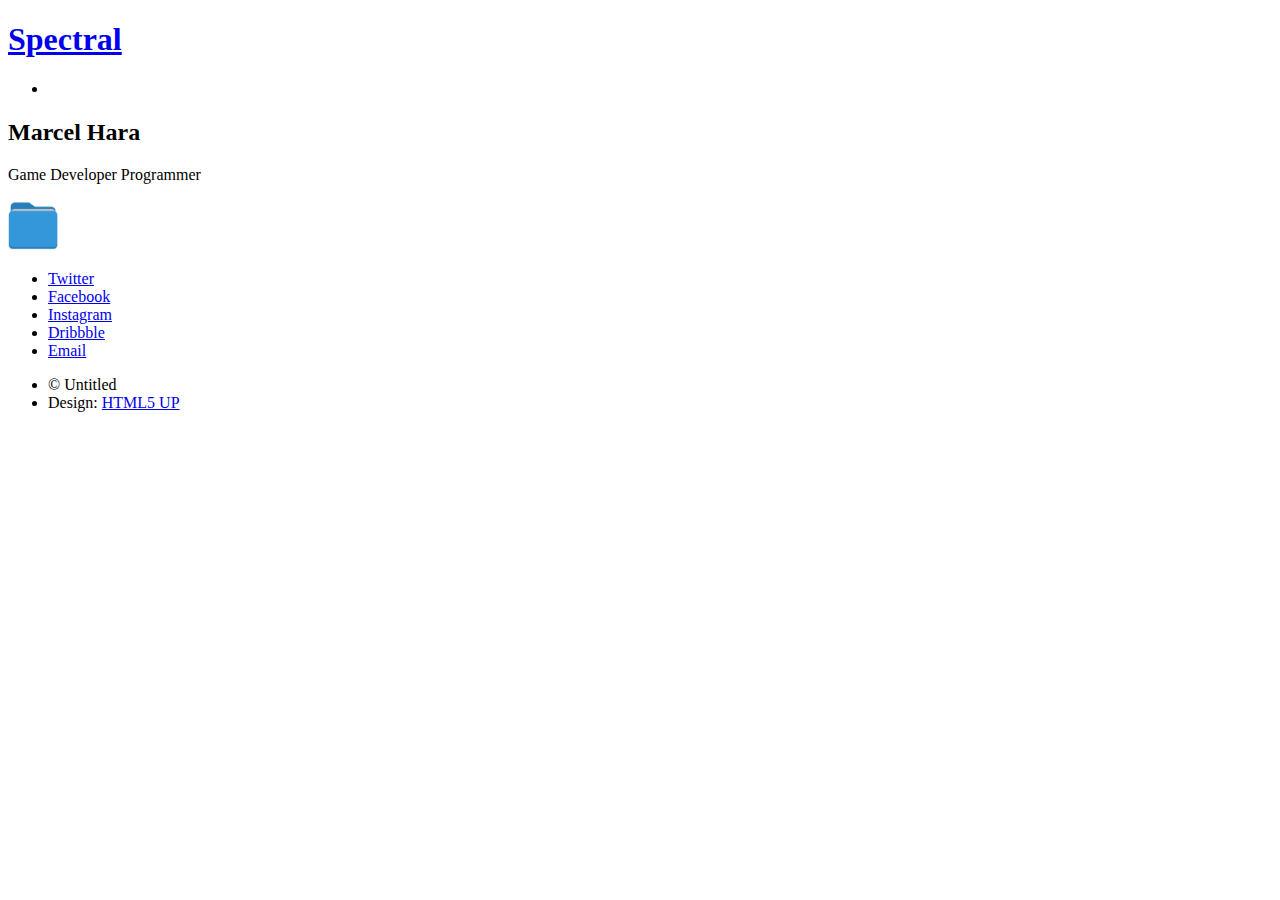
==== index.html @ 0c446bce "Add files via upload" ====
<!DOCTYPE HTML>
<html>
	<head>
		<title>Marcel Hara Portfolio</title>
		<meta charset="utf-8" />
		<meta name="viewport" content="width=device-width, initial-scale=1, user-scalable=no" />
		<link rel="stylesheet" href="assets/css/main.css" />
		<noscript><link rel="stylesheet" href="assets/css/noscript.css" /></noscript>
	</head>
	<body class="landing is-preload">

		<!-- Page Wrapper -->
			<div id="page-wrapper">

				<!-- Header -->
					<header id="header" class="alt">
						<h1><a href="index.html">Spectral</a></h1>
						<nav id="nav">
							<ul>
								<li class="special">
										<ul>
										</ul>
									</div>
								</li>
							</ul>
						</nav>
					</header>

				<!-- Banner -->
					<section id="banner">
						<div class="inner">
							<h2>Marcel Hara</h2>
							<p>Game Developer Programmer<br /></p>
							<ul class="actions special">
							</ul>
							<a href="projects.html" target="_blank">
								<img src="folderpic.png" alt="Clickable Image" width="50" height="50">
							</a>
						</div>
					</section>

				<!-- Footer -->
					<footer id="footer">
						<ul class="icons">
							<li><a href="#" class="icon brands fa-twitter"><span class="label">Twitter</span></a></li>
							<li><a href="#" class="icon brands fa-facebook-f"><span class="label">Facebook</span></a></li>
							<li><a href="#" class="icon brands fa-instagram"><span class="label">Instagram</span></a></li>
							<li><a href="#" class="icon brands fa-dribbble"><span class="label">Dribbble</span></a></li>
							<li><a href="#" class="icon solid fa-envelope"><span class="label">Email</span></a></li>
						</ul>
						<ul class="copyright">
							<li>&copy; Untitled</li><li>Design: <a href="http://html5up.net">HTML5 UP</a></li>
						</ul>
					</footer>

			</div>

		<!-- Scripts -->
			<script src="assets/js/jquery.min.js"></script>
			<script src="assets/js/jquery.scrollex.min.js"></script>
			<script src="assets/js/jquery.scrolly.min.js"></script>
			<script src="assets/js/browser.min.js"></script>
			<script src="assets/js/breakpoints.min.js"></script>
			<script src="assets/js/util.js"></script>
			<script src="assets/js/main.js"></script>

	</body>
</html>
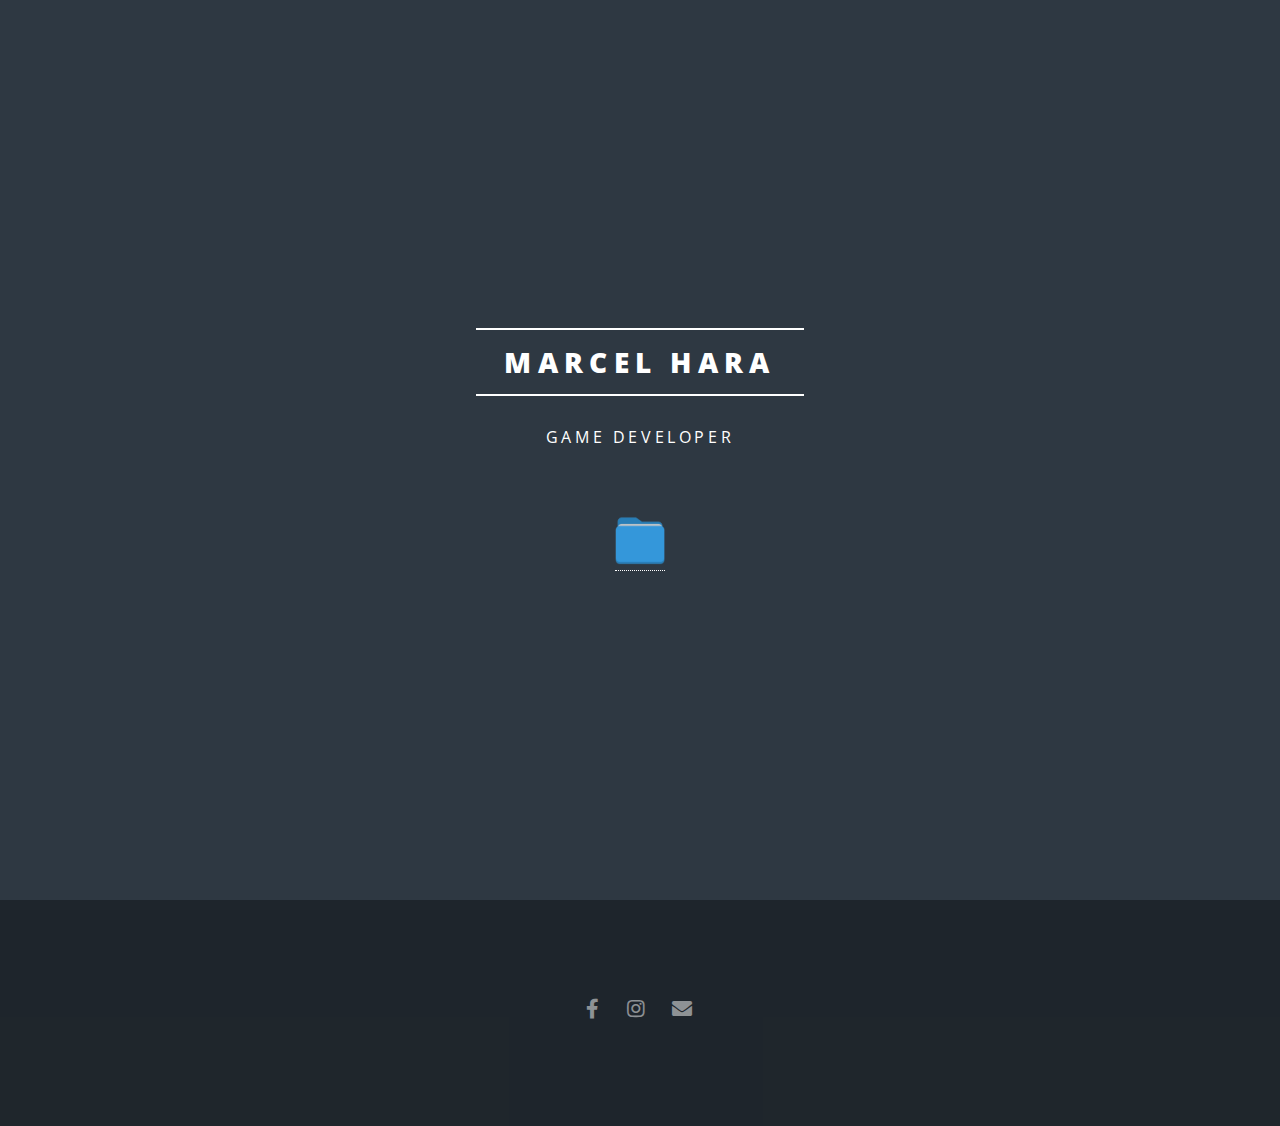
==== commit b5903336: "Updated index.html and projects.html" ====
--- a/index.html
+++ b/index.html
@@ -14,7 +14,7 @@
 
 				<!-- Header -->
 					<header id="header" class="alt">
-						<h1><a href="index.html">Spectral</a></h1>
+						<h1><a href="index.html">Marcel Hara Portfolio</a></h1>
 						<nav id="nav">
 							<ul>
 								<li class="special">
@@ -30,10 +30,10 @@
 					<section id="banner">
 						<div class="inner">
 							<h2>Marcel Hara</h2>
-							<p>Game Developer Programmer<br /></p>
+							<p>Game Developer<br /></p>
 							<ul class="actions special">
 							</ul>
-							<a href="projects.html" target="_blank">
+							<a href="projects.html">
 								<img src="folderpic.png" alt="Clickable Image" width="50" height="50">
 							</a>
 						</div>
@@ -42,14 +42,9 @@
 				<!-- Footer -->
 					<footer id="footer">
 						<ul class="icons">
-							<li><a href="#" class="icon brands fa-twitter"><span class="label">Twitter</span></a></li>
 							<li><a href="#" class="icon brands fa-facebook-f"><span class="label">Facebook</span></a></li>
 							<li><a href="#" class="icon brands fa-instagram"><span class="label">Instagram</span></a></li>
-							<li><a href="#" class="icon brands fa-dribbble"><span class="label">Dribbble</span></a></li>
 							<li><a href="#" class="icon solid fa-envelope"><span class="label">Email</span></a></li>
-						</ul>
-						<ul class="copyright">
-							<li>&copy; Untitled</li><li>Design: <a href="http://html5up.net">HTML5 UP</a></li>
 						</ul>
 					</footer>
 
--- a/assets/css/main.css
+++ b/assets/css/main.css
@@ -0,0 +1,3987 @@
+@import url(fontawesome-all.min.css);
+@import url("https://fonts.googleapis.com/css?family=Open+Sans:400,400italic,600,600italic,800,800italic");
+
+/*
+	Spectral by HTML5 UP
+	html5up.net | @ajlkn
+	Free for personal and commercial use under the CCA 3.0 license (html5up.net/license)
+*/
+
+html, body, div, span, applet, object,
+iframe, h1, h2, h3, h4, h5, h6, p, blockquote,
+pre, a, abbr, acronym, address, big, cite,
+code, del, dfn, em, img, ins, kbd, q, s, samp,
+small, strike, strong, sub, sup, tt, var, b,
+u, i, center, dl, dt, dd, ol, ul, li, fieldset,
+form, label, legend, table, caption, tbody,
+tfoot, thead, tr, th, td, article, aside,
+canvas, details, embed, figure, figcaption,
+footer, header, hgroup, menu, nav, output, ruby,
+section, summary, time, mark, audio, video {
+	margin: 0;
+	padding: 0;
+	border: 0;
+	font-size: 100%;
+	font: inherit;
+	vertical-align: baseline;}
+
+article, aside, details, figcaption, figure,
+footer, header, hgroup, menu, nav, section {
+	display: block;}
+
+body {
+	line-height: 1;
+}
+
+ol, ul {
+	list-style: none;
+}
+
+blockquote, q {
+	quotes: none;
+}
+
+	blockquote:before, blockquote:after, q:before, q:after {
+		content: '';
+		content: none;
+	}
+
+table {
+	border-collapse: collapse;
+	border-spacing: 0;
+}
+
+body {
+	-webkit-text-size-adjust: none;
+}
+
+mark {
+	background-color: transparent;
+	color: inherit;
+}
+
+input::-moz-focus-inner {
+	border: 0;
+	padding: 0;
+}
+
+input, select, textarea {
+	-moz-appearance: none;
+	-webkit-appearance: none;
+	-ms-appearance: none;
+	appearance: none;
+}
+
+/* Basic */
+
+	@-ms-viewport {
+		width: device-width;
+	}
+
+	html {
+		box-sizing: border-box;
+	}
+
+	*, *:before, *:after {	
+		box-sizing: inherit;
+	}
+
+	body {
+		background: #2e3842;
+	}
+
+		body.is-preload *, body.is-preload *:before, body.is-preload *:after {
+			-moz-animation: none !important;
+			-webkit-animation: none !important;
+			-ms-animation: none !important;
+			animation: none !important;
+			-moz-transition: none !important;
+			-webkit-transition: none !important;
+			-ms-transition: none !important;
+			transition: none !important;
+		}
+
+	body, input, select, textarea {
+		color: #fff;
+		font-family: "Open Sans", Helvetica, sans-serif;
+		font-size: 15pt;
+		font-weight: 400;
+		letter-spacing: 0.075em;
+		line-height: 1.65em;
+	}
+
+		@media screen and (max-width: 1680px) {
+
+			body, input, select, textarea {
+				font-size: 13pt;
+			}
+
+		}
+
+		@media screen and (max-width: 1280px) {
+
+			body, input, select, textarea {
+				font-size: 12pt;
+			}
+
+		}
+
+		@media screen and (max-width: 736px) {
+
+			body, input, select, textarea {
+				font-size: 11pt;
+				letter-spacing: 0.0375em;
+			}
+
+		}
+
+	a {
+		-moz-transition: color 0.2s ease, border-bottom-color 0.2s ease;
+		-webkit-transition: color 0.2s ease, border-bottom-color 0.2s ease;
+		-ms-transition: color 0.2s ease, border-bottom-color 0.2s ease;
+		transition: color 0.2s ease, border-bottom-color 0.2s ease;
+		border-bottom: dotted 1px;
+		color: inherit;
+		text-decoration: none;
+	}
+
+		a:hover {
+			border-bottom-color: transparent;
+		}
+
+	strong, b {
+		color: #fff;
+		font-weight: 600;
+	}
+
+	em, i {
+		font-style: italic;
+	}
+
+	p {
+		margin: 0 0 2em 0;
+	}
+
+	h1, h2, h3, h4, h5, h6 {
+		color: #fff;
+		font-weight: 800;
+		letter-spacing: 0.225em;
+		line-height: 1em;
+		margin: 0 0 1em 0;
+		text-transform: uppercase;
+	}
+
+		h1 a, h2 a, h3 a, h4 a, h5 a, h6 a {
+			color: inherit;
+			text-decoration: none;
+		}
+
+	h2 {
+		font-size: 1.35em;
+		line-height: 1.75em;
+	}
+
+		@media screen and (max-width: 736px) {
+
+			h2 {
+				font-size: 1.1em;
+				line-height: 1.65em;
+			}
+
+		}
+
+	h3 {
+		font-size: 1.15em;
+		line-height: 1.75em;
+	}
+
+		@media screen and (max-width: 736px) {
+
+			h3 {
+				font-size: 1em;
+				line-height: 1.65em;
+			}
+
+		}
+
+	h4 {
+		font-size: 1em;
+		line-height: 1.5em;
+	}
+
+	h5 {
+		font-size: 0.8em;
+		line-height: 1.5em;
+	}
+
+	h6 {
+		font-size: 0.7em;
+		line-height: 1.5em;
+	}
+
+	sub {
+		font-size: 0.8em;
+		position: relative;
+		top: 0.5em;
+	}
+
+	sup {
+		font-size: 0.8em;
+		position: relative;
+		top: -0.5em;
+	}
+
+	hr {
+		border: 0;
+		border-bottom: solid 2px #fff;
+		margin: 3em 0;
+	}
+
+		hr.major {
+			margin: 4.5em 0;
+		}
+
+	blockquote {
+		border-left: solid 4px #fff;
+		font-style: italic;
+		margin: 0 0 2em 0;
+		padding: 0.5em 0 0.5em 2em;
+	}
+
+	code {
+		background: rgba(144, 144, 144, 0.25);
+		border-radius: 3px;
+		font-family: "Courier New", monospace;
+		font-size: 0.9em;
+		letter-spacing: 0;
+		margin: 0 0.25em;
+		padding: 0.25em 0.65em;
+	}
+
+	pre {
+		-webkit-overflow-scrolling: touch;
+		font-family: "Courier New", monospace;
+		font-size: 0.9em;
+		margin: 0 0 2em 0;
+	}
+
+		pre code {
+			display: block;
+			line-height: 1.75em;
+			padding: 1em 1.5em;
+			overflow-x: auto;
+		}
+
+	.align-left {
+		text-align: left;
+	}
+
+	.align-center {
+		text-align: center;
+	}
+
+	.align-right {
+		text-align: right;
+	}
+
+/* Row */
+
+	.row {
+		display: flex;
+		flex-wrap: wrap;
+		box-sizing: border-box;
+		align-items: stretch;
+	}
+
+		.row > * {
+			box-sizing: border-box;
+		}
+
+		.row.gtr-uniform > * > :last-child {
+			margin-bottom: 0;
+		}
+
+		.row.aln-left {
+			justify-content: flex-start;
+		}
+
+		.row.aln-center {
+			justify-content: center;
+		}
+
+		.row.aln-right {
+			justify-content: flex-end;
+		}
+
+		.row.aln-top {
+			align-items: flex-start;
+		}
+
+		.row.aln-middle {
+			align-items: center;
+		}
+
+		.row.aln-bottom {
+			align-items: flex-end;
+		}
+
+		.row > .imp {
+			order: -1;
+		}
+
+		.row > .col-1 {
+			width: 8.33333%;
+		}
+
+		.row > .off-1 {
+			margin-left: 8.33333%;
+		}
+
+		.row > .col-2 {
+			width: 16.66667%;
+		}
+
+		.row > .off-2 {
+			margin-left: 16.66667%;
+		}
+
+		.row > .col-3 {
+			width: 25%;
+		}
+
+		.row > .off-3 {
+			margin-left: 25%;
+		}
+
+		.row > .col-4 {
+			width: 33.33333%;
+		}
+
+		.row > .off-4 {
+			margin-left: 33.33333%;
+		}
+
+		.row > .col-5 {
+			width: 41.66667%;
+		}
+
+		.row > .off-5 {
+			margin-left: 41.66667%;
+		}
+
+		.row > .col-6 {
+			width: 50%;
+		}
+
+		.row > .off-6 {
+			margin-left: 50%;
+		}
+
+		.row > .col-7 {
+			width: 58.33333%;
+		}
+
+		.row > .off-7 {
+			margin-left: 58.33333%;
+		}
+
+		.row > .col-8 {
+			width: 66.66667%;
+		}
+
+		.row > .off-8 {
+			margin-left: 66.66667%;
+		}
+
+		.row > .col-9 {
+			width: 75%;
+		}
+
+		.row > .off-9 {
+			margin-left: 75%;
+		}
+
+		.row > .col-10 {
+			width: 83.33333%;
+		}
+
+		.row > .off-10 {
+			margin-left: 83.33333%;
+		}
+
+		.row > .col-11 {
+			width: 91.66667%;
+		}
+
+		.row > .off-11 {
+			margin-left: 91.66667%;
+		}
+
+		.row > .col-12 {
+			width: 100%;
+		}
+
+		.row > .off-12 {
+			margin-left: 100%;
+		}
+
+		.row.gtr-0 {
+			margin-top: 0;
+			margin-left: 0em;
+		}
+
+			.row.gtr-0 > * {
+				padding: 0 0 0 0em;
+			}
+
+			.row.gtr-0.gtr-uniform {
+				margin-top: 0em;
+			}
+
+				.row.gtr-0.gtr-uniform > * {
+					padding-top: 0em;
+				}
+
+		.row.gtr-25 {
+			margin-top: 0;
+			margin-left: -0.375em;
+		}
+
+			.row.gtr-25 > * {
+				padding: 0 0 0 0.375em;
+			}
+
+			.row.gtr-25.gtr-uniform {
+				margin-top: -0.375em;
+			}
+
+				.row.gtr-25.gtr-uniform > * {
+					padding-top: 0.375em;
+				}
+
+		.row.gtr-50 {
+			margin-top: 0;
+			margin-left: -0.75em;
+		}
+
+			.row.gtr-50 > * {
+				padding: 0 0 0 0.75em;
+			}
+
+			.row.gtr-50.gtr-uniform {
+				margin-top: -0.75em;
+			}
+
+				.row.gtr-50.gtr-uniform > * {
+					padding-top: 0.75em;
+				}
+
+		.row {
+			margin-top: 0;
+			margin-left: -1.5em;
+		}
+
+			.row > * {
+				padding: 0 0 0 1.5em;
+			}
+
+			.row.gtr-uniform {
+				margin-top: -1.5em;
+			}
+
+				.row.gtr-uniform > * {
+					padding-top: 1.5em;
+				}
+
+		.row.gtr-150 {
+			margin-top: 0;
+			margin-left: -2.25em;
+		}
+
+			.row.gtr-150 > * {
+				padding: 0 0 0 2.25em;
+			}
+
+			.row.gtr-150.gtr-uniform {
+				margin-top: -2.25em;
+			}
+
+				.row.gtr-150.gtr-uniform > * {
+					padding-top: 2.25em;
+				}
+
+		.row.gtr-200 {
+			margin-top: 0;
+			margin-left: -3em;
+		}
+
+			.row.gtr-200 > * {
+				padding: 0 0 0 3em;
+			}
+
+			.row.gtr-200.gtr-uniform {
+				margin-top: -3em;
+			}
+
+				.row.gtr-200.gtr-uniform > * {
+					padding-top: 3em;
+				}
+
+		@media screen and (max-width: 1680px) {
+
+			.row {
+				display: flex;
+				flex-wrap: wrap;
+				box-sizing: border-box;
+				align-items: stretch;
+			}
+
+				.row > * {
+					box-sizing: border-box;
+				}
+
+				.row.gtr-uniform > * > :last-child {
+					margin-bottom: 0;
+				}
+
+				.row.aln-left {
+					justify-content: flex-start;
+				}
+
+				.row.aln-center {
+					justify-content: center;
+				}
+
+				.row.aln-right {
+					justify-content: flex-end;
+				}
+
+				.row.aln-top {
+					align-items: flex-start;
+				}
+
+				.row.aln-middle {
+					align-items: center;
+				}
+
+				.row.aln-bottom {
+					align-items: flex-end;
+				}
+
+				.row > .imp-xlarge {
+					order: -1;
+				}
+
+				.row > .col-1-xlarge {
+					width: 8.33333%;
+				}
+
+				.row > .off-1-xlarge {
+					margin-left: 8.33333%;
+				}
+
+				.row > .col-2-xlarge {
+					width: 16.66667%;
+				}
+
+				.row > .off-2-xlarge {
+					margin-left: 16.66667%;
+				}
+
+				.row > .col-3-xlarge {
+					width: 25%;
+				}
+
+				.row > .off-3-xlarge {
+					margin-left: 25%;
+				}
+
+				.row > .col-4-xlarge {
+					width: 33.33333%;
+				}
+
+				.row > .off-4-xlarge {
+					margin-left: 33.33333%;
+				}
+
+				.row > .col-5-xlarge {
+					width: 41.66667%;
+				}
+
+				.row > .off-5-xlarge {
+					margin-left: 41.66667%;
+				}
+
+				.row > .col-6-xlarge {
+					width: 50%;
+				}
+
+				.row > .off-6-xlarge {
+					margin-left: 50%;
+				}
+
+				.row > .col-7-xlarge {
+					width: 58.33333%;
+				}
+
+				.row > .off-7-xlarge {
+					margin-left: 58.33333%;
+				}
+
+				.row > .col-8-xlarge {
+					width: 66.66667%;
+				}
+
+				.row > .off-8-xlarge {
+					margin-left: 66.66667%;
+				}
+
+				.row > .col-9-xlarge {
+					width: 75%;
+				}
+
+				.row > .off-9-xlarge {
+					margin-left: 75%;
+				}
+
+				.row > .col-10-xlarge {
+					width: 83.33333%;
+				}
+
+				.row > .off-10-xlarge {
+					margin-left: 83.33333%;
+				}
+
+				.row > .col-11-xlarge {
+					width: 91.66667%;
+				}
+
+				.row > .off-11-xlarge {
+					margin-left: 91.66667%;
+				}
+
+				.row > .col-12-xlarge {
+					width: 100%;
+				}
+
+				.row > .off-12-xlarge {
+					margin-left: 100%;
+				}
+
+				.row.gtr-0 {
+					margin-top: 0;
+					margin-left: 0em;
+				}
+
+					.row.gtr-0 > * {
+						padding: 0 0 0 0em;
+					}
+
+					.row.gtr-0.gtr-uniform {
+						margin-top: 0em;
+					}
+
+						.row.gtr-0.gtr-uniform > * {
+							padding-top: 0em;
+						}
+
+				.row.gtr-25 {
+					margin-top: 0;
+					margin-left: -0.375em;
+				}
+
+					.row.gtr-25 > * {
+						padding: 0 0 0 0.375em;
+					}
+
+					.row.gtr-25.gtr-uniform {
+						margin-top: -0.375em;
+					}
+
+						.row.gtr-25.gtr-uniform > * {
+							padding-top: 0.375em;
+						}
+
+				.row.gtr-50 {
+					margin-top: 0;
+					margin-left: -0.75em;
+				}
+
+					.row.gtr-50 > * {
+						padding: 0 0 0 0.75em;
+					}
+
+					.row.gtr-50.gtr-uniform {
+						margin-top: -0.75em;
+					}
+
+						.row.gtr-50.gtr-uniform > * {
+							padding-top: 0.75em;
+						}
+
+				.row {
+					margin-top: 0;
+					margin-left: -1.5em;
+				}
+
+					.row > * {
+						padding: 0 0 0 1.5em;
+					}
+
+					.row.gtr-uniform {
+						margin-top: -1.5em;
+					}
+
+						.row.gtr-uniform > * {
+							padding-top: 1.5em;
+						}
+
+				.row.gtr-150 {
+					margin-top: 0;
+					margin-left: -2.25em;
+				}
+
+					.row.gtr-150 > * {
+						padding: 0 0 0 2.25em;
+					}
+
+					.row.gtr-150.gtr-uniform {
+						margin-top: -2.25em;
+					}
+
+						.row.gtr-150.gtr-uniform > * {
+							padding-top: 2.25em;
+						}
+
+				.row.gtr-200 {
+					margin-top: 0;
+					margin-left: -3em;
+				}
+
+					.row.gtr-200 > * {
+						padding: 0 0 0 3em;
+					}
+
+					.row.gtr-200.gtr-uniform {
+						margin-top: -3em;
+					}
+
+						.row.gtr-200.gtr-uniform > * {
+							padding-top: 3em;
+						}
+
+		}
+
+		@media screen and (max-width: 1280px) {
+
+			.row {
+				display: flex;
+				flex-wrap: wrap;
+				box-sizing: border-box;
+				align-items: stretch;
+			}
+
+				.row > * {
+					box-sizing: border-box;
+				}
+
+				.row.gtr-uniform > * > :last-child {
+					margin-bottom: 0;
+				}
+
+				.row.aln-left {
+					justify-content: flex-start;
+				}
+
+				.row.aln-center {
+					justify-content: center;
+				}
+
+				.row.aln-right {
+					justify-content: flex-end;
+				}
+
+				.row.aln-top {
+					align-items: flex-start;
+				}
+
+				.row.aln-middle {
+					align-items: center;
+				}
+
+				.row.aln-bottom {
+					align-items: flex-end;
+				}
+
+				.row > .imp-large {
+					order: -1;
+				}
+
+				.row > .col-1-large {
+					width: 8.33333%;
+				}
+
+				.row > .off-1-large {
+					margin-left: 8.33333%;
+				}
+
+				.row > .col-2-large {
+					width: 16.66667%;
+				}
+
+				.row > .off-2-large {
+					margin-left: 16.66667%;
+				}
+
+				.row > .col-3-large {
+					width: 25%;
+				}
+
+				.row > .off-3-large {
+					margin-left: 25%;
+				}
+
+				.row > .col-4-large {
+					width: 33.33333%;
+				}
+
+				.row > .off-4-large {
+					margin-left: 33.33333%;
+				}
+
+				.row > .col-5-large {
+					width: 41.66667%;
+				}
+
+				.row > .off-5-large {
+					margin-left: 41.66667%;
+				}
+
+				.row > .col-6-large {
+					width: 50%;
+				}
+
+				.row > .off-6-large {
+					margin-left: 50%;
+				}
+
+				.row > .col-7-large {
+					width: 58.33333%;
+				}
+
+				.row > .off-7-large {
+					margin-left: 58.33333%;
+				}
+
+				.row > .col-8-large {
+					width: 66.66667%;
+				}
+
+				.row > .off-8-large {
+					margin-left: 66.66667%;
+				}
+
+				.row > .col-9-large {
+					width: 75%;
+				}
+
+				.row > .off-9-large {
+					margin-left: 75%;
+				}
+
+				.row > .col-10-large {
+					width: 83.33333%;
+				}
+
+				.row > .off-10-large {
+					margin-left: 83.33333%;
+				}
+
+				.row > .col-11-large {
+					width: 91.66667%;
+				}
+
+				.row > .off-11-large {
+					margin-left: 91.66667%;
+				}
+
+				.row > .col-12-large {
+					width: 100%;
+				}
+
+				.row > .off-12-large {
+					margin-left: 100%;
+				}
+
+				.row.gtr-0 {
+					margin-top: 0;
+					margin-left: 0em;
+				}
+
+					.row.gtr-0 > * {
+						padding: 0 0 0 0em;
+					}
+
+					.row.gtr-0.gtr-uniform {
+						margin-top: 0em;
+					}
+
+						.row.gtr-0.gtr-uniform > * {
+							padding-top: 0em;
+						}
+
+				.row.gtr-25 {
+					margin-top: 0;
+					margin-left: -0.375em;
+				}
+
+					.row.gtr-25 > * {
+						padding: 0 0 0 0.375em;
+					}
+
+					.row.gtr-25.gtr-uniform {
+						margin-top: -0.375em;
+					}
+
+						.row.gtr-25.gtr-uniform > * {
+							padding-top: 0.375em;
+						}
+
+				.row.gtr-50 {
+					margin-top: 0;
+					margin-left: -0.75em;
+				}
+
+					.row.gtr-50 > * {
+						padding: 0 0 0 0.75em;
+					}
+
+					.row.gtr-50.gtr-uniform {
+						margin-top: -0.75em;
+					}
+
+						.row.gtr-50.gtr-uniform > * {
+							padding-top: 0.75em;
+						}
+
+				.row {
+					margin-top: 0;
+					margin-left: -1.5em;
+				}
+
+					.row > * {
+						padding: 0 0 0 1.5em;
+					}
+
+					.row.gtr-uniform {
+						margin-top: -1.5em;
+					}
+
+						.row.gtr-uniform > * {
+							padding-top: 1.5em;
+						}
+
+				.row.gtr-150 {
+					margin-top: 0;
+					margin-left: -2.25em;
+				}
+
+					.row.gtr-150 > * {
+						padding: 0 0 0 2.25em;
+					}
+
+					.row.gtr-150.gtr-uniform {
+						margin-top: -2.25em;
+					}
+
+						.row.gtr-150.gtr-uniform > * {
+							padding-top: 2.25em;
+						}
+
+				.row.gtr-200 {
+					margin-top: 0;
+					margin-left: -3em;
+				}
+
+					.row.gtr-200 > * {
+						padding: 0 0 0 3em;
+					}
+
+					.row.gtr-200.gtr-uniform {
+						margin-top: -3em;
+					}
+
+						.row.gtr-200.gtr-uniform > * {
+							padding-top: 3em;
+						}
+
+		}
+
+		@media screen and (max-width: 980px) {
+
+			.row {
+				display: flex;
+				flex-wrap: wrap;
+				box-sizing: border-box;
+				align-items: stretch;
+			}
+
+				.row > * {
+					box-sizing: border-box;
+				}
+
+				.row.gtr-uniform > * > :last-child {
+					margin-bottom: 0;
+				}
+
+				.row.aln-left {
+					justify-content: flex-start;
+				}
+
+				.row.aln-center {
+					justify-content: center;
+				}
+
+				.row.aln-right {
+					justify-content: flex-end;
+				}
+
+				.row.aln-top {
+					align-items: flex-start;
+				}
+
+				.row.aln-middle {
+					align-items: center;
+				}
+
+				.row.aln-bottom {
+					align-items: flex-end;
+				}
+
+				.row > .imp-medium {
+					order: -1;
+				}
+
+				.row > .col-1-medium {
+					width: 8.33333%;
+				}
+
+				.row > .off-1-medium {
+					margin-left: 8.33333%;
+				}
+
+				.row > .col-2-medium {
+					width: 16.66667%;
+				}
+
+				.row > .off-2-medium {
+					margin-left: 16.66667%;
+				}
+
+				.row > .col-3-medium {
+					width: 25%;
+				}
+
+				.row > .off-3-medium {
+					margin-left: 25%;
+				}
+
+				.row > .col-4-medium {
+					width: 33.33333%;
+				}
+
+				.row > .off-4-medium {
+					margin-left: 33.33333%;
+				}
+
+				.row > .col-5-medium {
+					width: 41.66667%;
+				}
+
+				.row > .off-5-medium {
+					margin-left: 41.66667%;
+				}
+
+				.row > .col-6-medium {
+					width: 50%;
+				}
+
+				.row > .off-6-medium {
+					margin-left: 50%;
+				}
+
+				.row > .col-7-medium {
+					width: 58.33333%;
+				}
+
+				.row > .off-7-medium {
+					margin-left: 58.33333%;
+				}
+
+				.row > .col-8-medium {
+					width: 66.66667%;
+				}
+
+				.row > .off-8-medium {
+					margin-left: 66.66667%;
+				}
+
+				.row > .col-9-medium {
+					width: 75%;
+				}
+
+				.row > .off-9-medium {
+					margin-left: 75%;
+				}
+
+				.row > .col-10-medium {
+					width: 83.33333%;
+				}
+
+				.row > .off-10-medium {
+					margin-left: 83.33333%;
+				}
+
+				.row > .col-11-medium {
+					width: 91.66667%;
+				}
+
+				.row > .off-11-medium {
+					margin-left: 91.66667%;
+				}
+
+				.row > .col-12-medium {
+					width: 100%;
+				}
+
+				.row > .off-12-medium {
+					margin-left: 100%;
+				}
+
+				.row.gtr-0 {
+					margin-top: 0;
+					margin-left: 0em;
+				}
+
+					.row.gtr-0 > * {
+						padding: 0 0 0 0em;
+					}
+
+					.row.gtr-0.gtr-uniform {
+						margin-top: 0em;
+					}
+
+						.row.gtr-0.gtr-uniform > * {
+							padding-top: 0em;
+						}
+
+				.row.gtr-25 {
+					margin-top: 0;
+					margin-left: -0.375em;
+				}
+
+					.row.gtr-25 > * {
+						padding: 0 0 0 0.375em;
+					}
+
+					.row.gtr-25.gtr-uniform {
+						margin-top: -0.375em;
+					}
+
+						.row.gtr-25.gtr-uniform > * {
+							padding-top: 0.375em;
+						}
+
+				.row.gtr-50 {
+					margin-top: 0;
+					margin-left: -0.75em;
+				}
+
+					.row.gtr-50 > * {
+						padding: 0 0 0 0.75em;
+					}
+
+					.row.gtr-50.gtr-uniform {
+						margin-top: -0.75em;
+					}
+
+						.row.gtr-50.gtr-uniform > * {
+							padding-top: 0.75em;
+						}
+
+				.row {
+					margin-top: 0;
+					margin-left: -1.5em;
+				}
+
+					.row > * {
+						padding: 0 0 0 1.5em;
+					}
+
+					.row.gtr-uniform {
+						margin-top: -1.5em;
+					}
+
+						.row.gtr-uniform > * {
+							padding-top: 1.5em;
+						}
+
+				.row.gtr-150 {
+					margin-top: 0;
+					margin-left: -2.25em;
+				}
+
+					.row.gtr-150 > * {
+						padding: 0 0 0 2.25em;
+					}
+
+					.row.gtr-150.gtr-uniform {
+						margin-top: -2.25em;
+					}
+
+						.row.gtr-150.gtr-uniform > * {
+							padding-top: 2.25em;
+						}
+
+				.row.gtr-200 {
+					margin-top: 0;
+					margin-left: -3em;
+				}
+
+					.row.gtr-200 > * {
+						padding: 0 0 0 3em;
+					}
+
+					.row.gtr-200.gtr-uniform {
+						margin-top: -3em;
+					}
+
+						.row.gtr-200.gtr-uniform > * {
+							padding-top: 3em;
+						}
+
+		}
+
+		@media screen and (max-width: 736px) {
+
+			.row {
+				display: flex;
+				flex-wrap: wrap;
+				box-sizing: border-box;
+				align-items: stretch;
+			}
+
+				.row > * {
+					box-sizing: border-box;
+				}
+
+				.row.gtr-uniform > * > :last-child {
+					margin-bottom: 0;
+				}
+
+				.row.aln-left {
+					justify-content: flex-start;
+				}
+
+				.row.aln-center {
+					justify-content: center;
+				}
+
+				.row.aln-right {
+					justify-content: flex-end;
+				}
+
+				.row.aln-top {
+					align-items: flex-start;
+				}
+
+				.row.aln-middle {
+					align-items: center;
+				}
+
+				.row.aln-bottom {
+					align-items: flex-end;
+				}
+
+				.row > .imp-small {
+					order: -1;
+				}
+
+				.row > .col-1-small {
+					width: 8.33333%;
+				}
+
+				.row > .off-1-small {
+					margin-left: 8.33333%;
+				}
+
+				.row > .col-2-small {
+					width: 16.66667%;
+				}
+
+				.row > .off-2-small {
+					margin-left: 16.66667%;
+				}
+
+				.row > .col-3-small {
+					width: 25%;
+				}
+
+				.row > .off-3-small {
+					margin-left: 25%;
+				}
+
+				.row > .col-4-small {
+					width: 33.33333%;
+				}
+
+				.row > .off-4-small {
+					margin-left: 33.33333%;
+				}
+
+				.row > .col-5-small {
+					width: 41.66667%;
+				}
+
+				.row > .off-5-small {
+					margin-left: 41.66667%;
+				}
+
+				.row > .col-6-small {
+					width: 50%;
+				}
+
+				.row > .off-6-small {
+					margin-left: 50%;
+				}
+
+				.row > .col-7-small {
+					width: 58.33333%;
+				}
+
+				.row > .off-7-small {
+					margin-left: 58.33333%;
+				}
+
+				.row > .col-8-small {
+					width: 66.66667%;
+				}
+
+				.row > .off-8-small {
+					margin-left: 66.66667%;
+				}
+
+				.row > .col-9-small {
+					width: 75%;
+				}
+
+				.row > .off-9-small {
+					margin-left: 75%;
+				}
+
+				.row > .col-10-small {
+					width: 83.33333%;
+				}
+
+				.row > .off-10-small {
+					margin-left: 83.33333%;
+				}
+
+				.row > .col-11-small {
+					width: 91.66667%;
+				}
+
+				.row > .off-11-small {
+					margin-left: 91.66667%;
+				}
+
+				.row > .col-12-small {
+					width: 100%;
+				}
+
+				.row > .off-12-small {
+					margin-left: 100%;
+				}
+
+				.row.gtr-0 {
+					margin-top: 0;
+					margin-left: 0em;
+				}
+
+					.row.gtr-0 > * {
+						padding: 0 0 0 0em;
+					}
+
+					.row.gtr-0.gtr-uniform {
+						margin-top: 0em;
+					}
+
+						.row.gtr-0.gtr-uniform > * {
+							padding-top: 0em;
+						}
+
+				.row.gtr-25 {
+					margin-top: 0;
+					margin-left: -0.375em;
+				}
+
+					.row.gtr-25 > * {
+						padding: 0 0 0 0.375em;
+					}
+
+					.row.gtr-25.gtr-uniform {
+						margin-top: -0.375em;
+					}
+
+						.row.gtr-25.gtr-uniform > * {
+							padding-top: 0.375em;
+						}
+
+				.row.gtr-50 {
+					margin-top: 0;
+					margin-left: -0.75em;
+				}
+
+					.row.gtr-50 > * {
+						padding: 0 0 0 0.75em;
+					}
+
+					.row.gtr-50.gtr-uniform {
+						margin-top: -0.75em;
+					}
+
+						.row.gtr-50.gtr-uniform > * {
+							padding-top: 0.75em;
+						}
+
+				.row {
+					margin-top: 0;
+					margin-left: -1.5em;
+				}
+
+					.row > * {
+						padding: 0 0 0 1.5em;
+					}
+
+					.row.gtr-uniform {
+						margin-top: -1.5em;
+					}
+
+						.row.gtr-uniform > * {
+							padding-top: 1.5em;
+						}
+
+				.row.gtr-150 {
+					margin-top: 0;
+					margin-left: -2.25em;
+				}
+
+					.row.gtr-150 > * {
+						padding: 0 0 0 2.25em;
+					}
+
+					.row.gtr-150.gtr-uniform {
+						margin-top: -2.25em;
+					}
+
+						.row.gtr-150.gtr-uniform > * {
+							padding-top: 2.25em;
+						}
+
+				.row.gtr-200 {
+					margin-top: 0;
+					margin-left: -3em;
+				}
+
+					.row.gtr-200 > * {
+						padding: 0 0 0 3em;
+					}
+
+					.row.gtr-200.gtr-uniform {
+						margin-top: -3em;
+					}
+
+						.row.gtr-200.gtr-uniform > * {
+							padding-top: 3em;
+						}
+
+		}
+
+		@media screen and (max-width: 480px) {
+
+			.row {
+				display: flex;
+				flex-wrap: wrap;
+				box-sizing: border-box;
+				align-items: stretch;
+			}
+
+				.row > * {
+					box-sizing: border-box;
+				}
+
+				.row.gtr-uniform > * > :last-child {
+					margin-bottom: 0;
+				}
+
+				.row.aln-left {
+					justify-content: flex-start;
+				}
+
+				.row.aln-center {
+					justify-content: center;
+				}
+
+				.row.aln-right {
+					justify-content: flex-end;
+				}
+
+				.row.aln-top {
+					align-items: flex-start;
+				}
+
+				.row.aln-middle {
+					align-items: center;
+				}
+
+				.row.aln-bottom {
+					align-items: flex-end;
+				}
+
+				.row > .imp-xsmall {
+					order: -1;
+				}
+
+				.row > .col-1-xsmall {
+					width: 8.33333%;
+				}
+
+				.row > .off-1-xsmall {
+					margin-left: 8.33333%;
+				}
+
+				.row > .col-2-xsmall {
+					width: 16.66667%;
+				}
+
+				.row > .off-2-xsmall {
+					margin-left: 16.66667%;
+				}
+
+				.row > .col-3-xsmall {
+					width: 25%;
+				}
+
+				.row > .off-3-xsmall {
+					margin-left: 25%;
+				}
+
+				.row > .col-4-xsmall {
+					width: 33.33333%;
+				}
+
+				.row > .off-4-xsmall {
+					margin-left: 33.33333%;
+				}
+
+				.row > .col-5-xsmall {
+					width: 41.66667%;
+				}
+
+				.row > .off-5-xsmall {
+					margin-left: 41.66667%;
+				}
+
+				.row > .col-6-xsmall {
+					width: 50%;
+				}
+
+				.row > .off-6-xsmall {
+					margin-left: 50%;
+				}
+
+				.row > .col-7-xsmall {
+					width: 58.33333%;
+				}
+
+				.row > .off-7-xsmall {
+					margin-left: 58.33333%;
+				}
+
+				.row > .col-8-xsmall {
+					width: 66.66667%;
+				}
+
+				.row > .off-8-xsmall {
+					margin-left: 66.66667%;
+				}
+
+				.row > .col-9-xsmall {
+					width: 75%;
+				}
+
+				.row > .off-9-xsmall {
+					margin-left: 75%;
+				}
+
+				.row > .col-10-xsmall {
+					width: 83.33333%;
+				}
+
+				.row > .off-10-xsmall {
+					margin-left: 83.33333%;
+				}
+
+				.row > .col-11-xsmall {
+					width: 91.66667%;
+				}
+
+				.row > .off-11-xsmall {
+					margin-left: 91.66667%;
+				}
+
+				.row > .col-12-xsmall {
+					width: 100%;
+				}
+
+				.row > .off-12-xsmall {
+					margin-left: 100%;
+				}
+
+				.row.gtr-0 {
+					margin-top: 0;
+					margin-left: 0em;
+				}
+
+					.row.gtr-0 > * {
+						padding: 0 0 0 0em;
+					}
+
+					.row.gtr-0.gtr-uniform {
+						margin-top: 0em;
+					}
+
+						.row.gtr-0.gtr-uniform > * {
+							padding-top: 0em;
+						}
+
+				.row.gtr-25 {
+					margin-top: 0;
+					margin-left: -0.375em;
+				}
+
+					.row.gtr-25 > * {
+						padding: 0 0 0 0.375em;
+					}
+
+					.row.gtr-25.gtr-uniform {
+						margin-top: -0.375em;
+					}
+
+						.row.gtr-25.gtr-uniform > * {
+							padding-top: 0.375em;
+						}
+
+				.row.gtr-50 {
+					margin-top: 0;
+					margin-left: -0.75em;
+				}
+
+					.row.gtr-50 > * {
+						padding: 0 0 0 0.75em;
+					}
+
+					.row.gtr-50.gtr-uniform {
+						margin-top: -0.75em;
+					}
+
+						.row.gtr-50.gtr-uniform > * {
+							padding-top: 0.75em;
+						}
+
+				.row {
+					margin-top: 0;
+					margin-left: -1.5em;
+				}
+
+					.row > * {
+						padding: 0 0 0 1.5em;
+					}
+
+					.row.gtr-uniform {
+						margin-top: -1.5em;
+					}
+
+						.row.gtr-uniform > * {
+							padding-top: 1.5em;
+						}
+
+				.row.gtr-150 {
+					margin-top: 0;
+					margin-left: -2.25em;
+				}
+
+					.row.gtr-150 > * {
+						padding: 0 0 0 2.25em;
+					}
+
+					.row.gtr-150.gtr-uniform {
+						margin-top: -2.25em;
+					}
+
+						.row.gtr-150.gtr-uniform > * {
+							padding-top: 2.25em;
+						}
+
+				.row.gtr-200 {
+					margin-top: 0;
+					margin-left: -3em;
+				}
+
+					.row.gtr-200 > * {
+						padding: 0 0 0 3em;
+					}
+
+					.row.gtr-200.gtr-uniform {
+						margin-top: -3em;
+					}
+
+						.row.gtr-200.gtr-uniform > * {
+							padding-top: 3em;
+						}
+
+		}
+
+/* Section/Article */
+
+	section.special, article.special {
+		text-align: center;
+	}
+
+	header p {
+		color: rgba(255, 255, 255, 0.5);
+		position: relative;
+		top: -0.25em;
+	}
+
+	header h3 + p {
+		font-size: 1.1em;
+	}
+
+	header h4 + p,
+	header h5 + p,
+	header h6 + p {
+		font-size: 0.9em;
+	}
+
+	header.major {
+		margin: 0 0 3.5em 0;
+	}
+
+		header.major h2, header.major h3, header.major h4, header.major h5, header.major h6 {
+			border-bottom: solid 2px #fff;
+			display: inline-block;
+			padding-bottom: 1em;
+			position: relative;
+		}
+
+			header.major h2:after, header.major h3:after, header.major h4:after, header.major h5:after, header.major h6:after {
+				content: '';
+				display: block;
+				height: 1px;
+			}
+
+		header.major p {
+			color: #fff;
+			top: 0;
+		}
+
+		@media screen and (max-width: 736px) {
+
+			header.major {
+				margin: 0 0 2em 0;
+			}
+
+		}
+
+	@media screen and (max-width: 980px) {
+
+		header br {
+			display: none;
+		}
+
+	}
+
+/* Form */
+
+	form {
+		margin: 0 0 2em 0;
+	}
+
+	label {
+		color: #fff;
+		display: block;
+		font-size: 0.9em;
+		font-weight: 600;
+		margin: 0 0 1em 0;
+	}
+
+	input[type="text"],
+	input[type="password"],
+	input[type="email"],
+	select,
+	textarea {
+		-moz-appearance: none;
+		-webkit-appearance: none;
+		-ms-appearance: none;
+		appearance: none;
+		background-color: rgba(144, 144, 144, 0.25);
+		border-radius: 3px;
+		border: none;
+		color: inherit;
+		display: block;
+		outline: 0;
+		padding: 0 1em;
+		text-decoration: none;
+		width: 100%;
+	}
+
+		input[type="text"]:invalid,
+		input[type="password"]:invalid,
+		input[type="email"]:invalid,
+		select:invalid,
+		textarea:invalid {
+			box-shadow: none;
+		}
+
+		input[type="text"]:focus,
+		input[type="password"]:focus,
+		input[type="email"]:focus,
+		select:focus,
+		textarea:focus {
+			box-shadow: 0 0 0 2px #21b2a6;
+		}
+
+	select {
+		background-size: 1.25em;
+		background-repeat: no-repeat;
+		background-position: calc(100% - 1em) center;
+		height: 2.75em;
+		padding-right: 2.75em;
+		text-overflow: ellipsis;
+	}
+
+		select:focus::-ms-value {
+			background-color: transparent;
+		}
+
+		select::-ms-expand {
+			display: none;
+		}
+
+	input[type="text"],
+	input[type="password"],
+	input[type="email"],
+	select {
+		height: 2.75em;
+	}
+
+	textarea {
+		padding: 0.75em 1em;
+	}
+
+	input[type="checkbox"],
+	input[type="radio"] {
+		-moz-appearance: none;
+		-webkit-appearance: none;
+		-ms-appearance: none;
+		appearance: none;
+		display: block;
+		float: left;
+		margin-right: -2em;
+		opacity: 0;
+		width: 1em;
+		z-index: -1;
+	}
+
+		input[type="checkbox"] + label,
+		input[type="radio"] + label {
+			text-decoration: none;
+			color: #fff;
+			cursor: pointer;
+			display: inline-block;
+			font-size: 1em;
+			font-weight: 400;
+			padding-left: 2.4em;
+			padding-right: 0.75em;
+			position: relative;
+		}
+
+			input[type="checkbox"] + label:before,
+			input[type="radio"] + label:before {
+				-moz-osx-font-smoothing: grayscale;
+				-webkit-font-smoothing: antialiased;
+				display: inline-block;
+				font-style: normal;
+				font-variant: normal;
+				text-rendering: auto;
+				line-height: 1;
+				text-transform: none !important;
+				font-family: 'Font Awesome 5 Free';
+				font-weight: 900;
+			}
+
+			input[type="checkbox"] + label:before,
+			input[type="radio"] + label:before {
+				background: rgba(144, 144, 144, 0.25);
+				border-radius: 3px;
+				content: '';
+				display: inline-block;
+				font-size: 0.8em;
+				height: 2.0625em;
+				left: 0;
+				line-height: 2.0625em;
+				position: absolute;
+				text-align: center;
+				top: 0;
+				width: 2.0625em;
+			}
+
+		input[type="checkbox"]:checked + label:before,
+		input[type="radio"]:checked + label:before {
+			background: #2e3842;
+			color: #fff;
+			content: '\f00c';
+		}
+
+		input[type="checkbox"]:focus + label:before,
+		input[type="radio"]:focus + label:before {
+			box-shadow: 0 0 0 2px #21b2a6;
+		}
+
+	input[type="checkbox"] + label:before {
+		border-radius: 3px;
+	}
+
+	input[type="radio"] + label:before {
+		border-radius: 100%;
+	}
+
+	::-webkit-input-placeholder {
+		color: rgba(255, 255, 255, 0.5) !important;
+		opacity: 1.0;
+	}
+
+	:-moz-placeholder {
+		color: rgba(255, 255, 255, 0.5) !important;
+		opacity: 1.0;
+	}
+
+	::-moz-placeholder {
+		color: rgba(255, 255, 255, 0.5) !important;
+		opacity: 1.0;
+	}
+
+	:-ms-input-placeholder {
+		color: rgba(255, 255, 255, 0.5) !important;
+		opacity: 1.0;
+	}
+
+/* Box */
+
+	.box {
+		border-radius: 3px;
+		border: solid 2px #fff;
+		margin-bottom: 2em;
+		padding: 1.5em;
+	}
+
+		.box > :last-child,
+		.box > :last-child > :last-child,
+		.box > :last-child > :last-child > :last-child {
+			margin-bottom: 0;
+		}
+
+		.box.alt {
+			border: 0;
+			border-radius: 0;
+			padding: 0;
+		}
+
+/* Icon */
+
+	.icon {
+		text-decoration: none;
+		border-bottom: none;
+		position: relative;
+	}
+
+		.icon:before {
+			-moz-osx-font-smoothing: grayscale;
+			-webkit-font-smoothing: antialiased;
+			display: inline-block;
+			font-style: normal;
+			font-variant: normal;
+			text-rendering: auto;
+			line-height: 1;
+			text-transform: none !important;
+			font-family: 'Font Awesome 5 Free';
+			font-weight: 400;
+		}
+
+		.icon > .label {
+			display: none;
+		}
+
+		.icon:before {
+			line-height: inherit;
+		}
+
+		.icon.solid:before {
+			font-weight: 900;
+		}
+
+		.icon.brands:before {
+			font-family: 'Font Awesome 5 Brands';
+		}
+
+		.icon.major {
+			-moz-transform: rotate(-45deg);
+			-webkit-transform: rotate(-45deg);
+			-ms-transform: rotate(-45deg);
+			transform: rotate(-45deg);
+			border-radius: 3px;
+			border: solid 2px #fff;
+			display: inline-block;
+			font-size: 1.35em;
+			height: calc(3em + 2px);
+			line-height: 3em;
+			text-align: center;
+			width: calc(3em + 2px);
+		}
+
+			.icon.major:before {
+				-moz-transform: rotate(45deg);
+				-webkit-transform: rotate(45deg);
+				-ms-transform: rotate(45deg);
+				transform: rotate(45deg);
+				display: inline-block;
+				font-size: 1.5em;
+			}
+
+			@media screen and (max-width: 736px) {
+
+				.icon.major {
+					font-size: 1em;
+				}
+
+			}
+
+		.icon.style1 {
+			color: #00ffcc;
+		}
+
+		.icon.style2 {
+			color: #00f0ff;
+		}
+
+		.icon.style3 {
+			color: #76ddff;
+		}
+
+/* Image */
+
+	.image {
+		border-radius: 3px;
+		border: 0;
+		display: inline-block;
+		position: relative;
+	}
+
+		.image img {
+			border-radius: 3px;
+			display: block;
+		}
+
+		.image.left {
+			float: left;
+			margin: 0 2em 2em 0;
+			top: 0.25em;
+		}
+
+		.image.right {
+			float: right;
+			margin: 0 0 2em 2em;
+			top: 0.25em;
+		}
+
+		.image.left, .image.right {
+			max-width: 40%;
+		}
+
+			.image.left img, .image.right img {
+				width: 100%;
+			}
+
+		.image.fit {
+			display: block;
+			margin: 0 0 2em 0;
+			width: 100%;
+		}
+
+			.image.fit img {
+				width: 100%;
+			}
+
+/* List */
+
+	ol {
+		list-style: decimal;
+		margin: 0 0 2em 0;
+		padding-left: 1.25em;
+	}
+
+		ol li {
+			padding-left: 0.25em;
+		}
+
+	ul {
+		list-style: disc;
+		margin: 0 0 2em 0;
+		padding-left: 1em;
+	}
+
+		ul li {
+			padding-left: 0.5em;
+		}
+
+		ul.alt {
+			list-style: none;
+			padding-left: 0;
+		}
+
+			ul.alt li {
+				border-top: solid 1px #fff;
+				padding: 0.5em 0;
+			}
+
+				ul.alt li:first-child {
+					border-top: 0;
+					padding-top: 0;
+				}
+
+	dl {
+		margin: 0 0 2em 0;
+	}
+
+/* Actions */
+
+	ul.actions {
+		display: -moz-flex;
+		display: -webkit-flex;
+		display: -ms-flex;
+		display: flex;
+		cursor: default;
+		list-style: none;
+		margin-left: -1em;
+		padding-left: 0;
+	}
+
+		ul.actions li {
+			padding: 0 0 0 1em;
+			vertical-align: middle;
+		}
+
+		ul.actions.special {
+			-moz-justify-content: center;
+			-webkit-justify-content: center;
+			-ms-justify-content: center;
+			justify-content: center;
+			width: 100%;
+			margin-left: 0;
+		}
+
+			ul.actions.special li:first-child {
+				padding-left: 0;
+			}
+
+		ul.actions.stacked {
+			-moz-flex-direction: column;
+			-webkit-flex-direction: column;
+			-ms-flex-direction: column;
+			flex-direction: column;
+			margin-left: 0;
+		}
+
+			ul.actions.stacked li {
+				padding: 1em 0 0 0;
+			}
+
+				ul.actions.stacked li:first-child {
+					padding-top: 0;
+				}
+
+		ul.actions.fit {
+			width: calc(100% + 1em);
+		}
+
+			ul.actions.fit li {
+				-moz-flex-grow: 1;
+				-webkit-flex-grow: 1;
+				-ms-flex-grow: 1;
+				flex-grow: 1;
+				-moz-flex-shrink: 1;
+				-webkit-flex-shrink: 1;
+				-ms-flex-shrink: 1;
+				flex-shrink: 1;
+				width: 100%;
+			}
+
+				ul.actions.fit li > * {
+					width: 100%;
+				}
+
+			ul.actions.fit.stacked {
+				width: 100%;
+			}
+
+		@media screen and (max-width: 480px) {
+
+			ul.actions:not(.fixed) {
+				-moz-flex-direction: column;
+				-webkit-flex-direction: column;
+				-ms-flex-direction: column;
+				flex-direction: column;
+				margin-left: 0;
+				width: 100% !important;
+			}
+
+				ul.actions:not(.fixed) li {
+					-moz-flex-grow: 1;
+					-webkit-flex-grow: 1;
+					-ms-flex-grow: 1;
+					flex-grow: 1;
+					-moz-flex-shrink: 1;
+					-webkit-flex-shrink: 1;
+					-ms-flex-shrink: 1;
+					flex-shrink: 1;
+					padding: 1em 0 0 0;
+					text-align: center;
+					width: 100%;
+				}
+
+					ul.actions:not(.fixed) li > * {
+						width: 100%;
+					}
+
+					ul.actions:not(.fixed) li:first-child {
+						padding-top: 0;
+					}
+
+					ul.actions:not(.fixed) li input[type="submit"],
+					ul.actions:not(.fixed) li input[type="reset"],
+					ul.actions:not(.fixed) li input[type="button"],
+					ul.actions:not(.fixed) li button,
+					ul.actions:not(.fixed) li .button {
+						width: 100%;
+					}
+
+						ul.actions:not(.fixed) li input[type="submit"].icon:before,
+						ul.actions:not(.fixed) li input[type="reset"].icon:before,
+						ul.actions:not(.fixed) li input[type="button"].icon:before,
+						ul.actions:not(.fixed) li button.icon:before,
+						ul.actions:not(.fixed) li .button.icon:before {
+							margin-left: -0.5em;
+						}
+
+		}
+
+/* Icons */
+
+	ul.icons {
+		cursor: default;
+		list-style: none;
+		padding-left: 0;
+	}
+
+		ul.icons li {
+			display: inline-block;
+			padding: 0 1em 0 0;
+		}
+
+			ul.icons li:last-child {
+				padding-right: 0 !important;
+			}
+
+		ul.icons.major {
+			padding: 1em 0;
+		}
+
+			ul.icons.major li {
+				padding-right: 3.5em;
+			}
+
+				@media screen and (max-width: 736px) {
+
+					ul.icons.major li {
+						padding: 0 1em !important;
+					}
+
+				}
+
+/* Table */
+
+	.table-wrapper {
+		-webkit-overflow-scrolling: touch;
+		overflow-x: auto;
+	}
+
+	table {
+		margin: 0 0 2em 0;
+		width: 100%;
+	}
+
+		table tbody tr {
+			border: solid 1px #fff;
+			border-left: 0;
+			border-right: 0;
+		}
+
+			table tbody tr:nth-child(2n + 1) {
+				background-color: rgba(144, 144, 144, 0.25);
+			}
+
+		table td {
+			padding: 0.75em 0.75em;
+		}
+
+		table th {
+			color: #fff;
+			font-size: 0.9em;
+			font-weight: 600;
+			padding: 0 0.75em 0.75em 0.75em;
+			text-align: left;
+		}
+
+		table thead {
+			border-bottom: solid 2px #fff;
+		}
+
+		table tfoot {
+			border-top: solid 2px #fff;
+		}
+
+		table.alt {
+			border-collapse: separate;
+		}
+
+			table.alt tbody tr td {
+				border: solid 1px #fff;
+				border-left-width: 0;
+				border-top-width: 0;
+			}
+
+				table.alt tbody tr td:first-child {
+					border-left-width: 1px;
+				}
+
+			table.alt tbody tr:first-child td {
+				border-top-width: 1px;
+			}
+
+			table.alt thead {
+				border-bottom: 0;
+			}
+
+			table.alt tfoot {
+				border-top: 0;
+			}
+
+/* Button */
+
+	input[type="submit"],
+	input[type="reset"],
+	input[type="button"],
+	button,
+	.button {
+		-moz-appearance: none;
+		-webkit-appearance: none;
+		-ms-appearance: none;
+		appearance: none;
+		-moz-transition: background-color 0.2s ease-in-out, color 0.2s ease-in-out;
+		-webkit-transition: background-color 0.2s ease-in-out, color 0.2s ease-in-out;
+		-ms-transition: background-color 0.2s ease-in-out, color 0.2s ease-in-out;
+		transition: background-color 0.2s ease-in-out, color 0.2s ease-in-out;
+		background-color: transparent;
+		border-radius: 3px;
+		border: 0;
+		box-shadow: inset 0 0 0 2px #fff;
+		color: #fff;
+		cursor: pointer;
+		display: inline-block;
+		font-size: 0.8em;
+		font-weight: 600;
+		height: 3.125em;
+		letter-spacing: 0.225em;
+		line-height: 3.125em;
+		max-width: 30em;
+		padding: 0 2.75em;
+		text-align: center;
+		text-decoration: none;
+		text-transform: uppercase;
+		white-space: nowrap;
+		overflow: hidden;
+		text-overflow: ellipsis;
+	}
+
+		input[type="submit"]:hover,
+		input[type="reset"]:hover,
+		input[type="button"]:hover,
+		button:hover,
+		.button:hover {
+			background-color: rgba(144, 144, 144, 0.25);
+		}
+
+		input[type="submit"]:active,
+		input[type="reset"]:active,
+		input[type="button"]:active,
+		button:active,
+		.button:active {
+			background-color: rgba(144, 144, 144, 0.5);
+		}
+
+		input[type="submit"].icon:before,
+		input[type="reset"].icon:before,
+		input[type="button"].icon:before,
+		button.icon:before,
+		.button.icon:before {
+			margin-right: 0.5em;
+		}
+
+		input[type="submit"].fit,
+		input[type="reset"].fit,
+		input[type="button"].fit,
+		button.fit,
+		.button.fit {
+			width: 100%;
+		}
+
+		input[type="submit"].small,
+		input[type="reset"].small,
+		input[type="button"].small,
+		button.small,
+		.button.small {
+			font-size: 0.8em;
+		}
+
+		input[type="submit"].large,
+		input[type="reset"].large,
+		input[type="button"].large,
+		button.large,
+		.button.large {
+			font-size: 1.35em;
+		}
+
+		input[type="submit"].primary,
+		input[type="reset"].primary,
+		input[type="button"].primary,
+		button.primary,
+		.button.primary {
+			background-color: #ed4933;
+			box-shadow: none !important;
+			color: #ffffff !important;
+		}
+
+			input[type="submit"].primary:hover,
+			input[type="reset"].primary:hover,
+			input[type="button"].primary:hover,
+			button.primary:hover,
+			.button.primary:hover {
+				background-color: #ef5e4a !important;
+			}
+
+			input[type="submit"].primary:active,
+			input[type="reset"].primary:active,
+			input[type="button"].primary:active,
+			button.primary:active,
+			.button.primary:active {
+				background-color: #eb341c !important;
+			}
+
+		input[type="submit"].disabled, input[type="submit"]:disabled,
+		input[type="reset"].disabled,
+		input[type="reset"]:disabled,
+		input[type="button"].disabled,
+		input[type="button"]:disabled,
+		button.disabled,
+		button:disabled,
+		.button.disabled,
+		.button:disabled {
+			pointer-events: none;
+			opacity: 0.25;
+		}
+
+		@media screen and (max-width: 736px) {
+
+			input[type="submit"],
+			input[type="reset"],
+			input[type="button"],
+			button,
+			.button {
+				height: 3.75em;
+				line-height: 3.75em;
+			}
+
+		}
+
+/* Features */
+
+	.features {
+		display: -moz-flex;
+		display: -webkit-flex;
+		display: -ms-flex;
+		display: flex;
+		-moz-flex-wrap: wrap;
+		-webkit-flex-wrap: wrap;
+		-ms-flex-wrap: wrap;
+		flex-wrap: wrap;
+		-moz-justify-content: center;
+		-webkit-justify-content: center;
+		-ms-justify-content: center;
+		justify-content: center;
+		list-style: none;
+		padding: 0;
+		width: 100%;
+	}
+
+		.features li {
+			padding: 4em 4em 2em 6em ;
+			display: block;
+			position: relative;
+			text-align: left;
+			width: 50%;
+		}
+
+			.features li:nth-child(1) {
+				background-color: rgba(0, 0, 0, 0.035);
+			}
+
+			.features li:nth-child(2) {
+				background-color: rgba(0, 0, 0, 0.07);
+			}
+
+			.features li:nth-child(3) {
+				background-color: rgba(0, 0, 0, 0.105);
+			}
+
+			.features li:nth-child(4) {
+				background-color: rgba(0, 0, 0, 0.14);
+			}
+
+			.features li:nth-child(5) {
+				background-color: rgba(0, 0, 0, 0.175);
+			}
+
+			.features li:nth-child(6) {
+				background-color: rgba(0, 0, 0, 0.21);
+			}
+
+			.features li:nth-child(7) {
+				background-color: rgba(0, 0, 0, 0.245);
+			}
+
+			.features li:nth-child(8) {
+				background-color: rgba(0, 0, 0, 0.28);
+			}
+
+			.features li:nth-child(9) {
+				background-color: rgba(0, 0, 0, 0.315);
+			}
+
+			.features li:nth-child(10) {
+				background-color: rgba(0, 0, 0, 0.35);
+			}
+
+			.features li:before {
+				display: block;
+				color: #00ffcc;
+				position: absolute;
+				left: 1.75em;
+				top: 2.75em;
+				font-size: 1.5em;
+			}
+
+			.features li:nth-child(1) {
+				border-top-left-radius: 3px;
+			}
+
+			.features li:nth-child(2) {
+				border-top-right-radius: 3px;
+			}
+
+			.features li:nth-last-child(1) {
+				border-bottom-right-radius: 3px;
+			}
+
+			.features li:nth-last-child(2) {
+				border-bottom-left-radius: 3px;
+			}
+
+			@media screen and (max-width: 980px) {
+
+				.features li {
+					padding: 3em 2em 1em 2em ;
+					text-align: center;
+				}
+
+					.features li:before {
+						left: 0;
+						margin: 0 0 1em 0;
+						position: relative;
+						top: 0;
+					}
+
+			}
+
+			@media screen and (max-width: 736px) {
+
+				.features li {
+					padding: 3em 0 1em 0 ;
+					background-color: transparent !important;
+					border-top: solid 2px #fff;
+					width: 100%;
+				}
+
+					.features li:first-child {
+						border-top: 0;
+					}
+
+			}
+
+/* Spotlight */
+
+	.spotlight {
+		-moz-align-items: center;
+		-webkit-align-items: center;
+		-ms-align-items: center;
+		align-items: center;
+		display: -moz-flex;
+		display: -webkit-flex;
+		display: -ms-flex;
+		display: flex;
+	}
+
+		.spotlight .image {
+			-moz-order: 1;
+			-webkit-order: 1;
+			-ms-order: 1;
+			order: 1;
+			border-radius: 0;
+			width: 40%;
+		}
+
+			.spotlight .image img {
+				border-radius: 0;
+				width: 100%;
+			}
+
+		.spotlight .content {
+			padding: 2em 4em 0.1em 4em ;
+			-moz-order: 2;
+			-webkit-order: 2;
+			-ms-order: 2;
+			order: 2;
+			max-width: 48em;
+			width: 60%;
+		}
+
+		.spotlight:nth-child(2n) {
+			-moz-flex-direction: row-reverse;
+			-webkit-flex-direction: row-reverse;
+			-ms-flex-direction: row-reverse;
+			flex-direction: row-reverse;
+		}
+
+		.spotlight:nth-child(1) {
+			background-color: rgba(0, 0, 0, 0.075);
+		}
+
+		.spotlight:nth-child(2) {
+			background-color: rgba(0, 0, 0, 0.15);
+		}
+
+		.spotlight:nth-child(3) {
+			background-color: rgba(0, 0, 0, 0.225);
+		}
+
+		.spotlight:nth-child(4) {
+			background-color: rgba(0, 0, 0, 0.3);
+		}
+
+		.spotlight:nth-child(5) {
+			background-color: rgba(0, 0, 0, 0.375);
+		}
+
+		.spotlight:nth-child(6) {
+			background-color: rgba(0, 0, 0, 0.45);
+		}
+
+		.spotlight:nth-child(7) {
+			background-color: rgba(0, 0, 0, 0.525);
+		}
+
+		.spotlight:nth-child(8) {
+			background-color: rgba(0, 0, 0, 0.6);
+		}
+
+		.spotlight:nth-child(9) {
+			background-color: rgba(0, 0, 0, 0.675);
+		}
+
+		.spotlight:nth-child(10) {
+			background-color: rgba(0, 0, 0, 0.75);
+		}
+
+		@media screen and (max-width: 1280px) {
+
+			.spotlight .image {
+				width: 45%;
+			}
+
+			.spotlight .content {
+				width: 55%;
+			}
+
+		}
+
+		@media screen and (max-width: 980px) {
+
+			.spotlight {
+				display: block;
+			}
+
+				.spotlight br {
+					display: none;
+				}
+
+				.spotlight .image {
+					width: 100%;
+				}
+
+				.spotlight .content {
+					padding: 4em 3em 2em 3em ;
+					max-width: none;
+					text-align: center;
+					width: 100%;
+				}
+
+		}
+
+		@media screen and (max-width: 736px) {
+
+			.spotlight .content {
+				padding: 3em 2em 1em 2em ;
+			}
+
+		}
+
+/* Wrapper */
+
+	.wrapper {
+		padding: 6em 0 4em 0 ;
+	}
+
+		.wrapper > .inner {
+			width: 60em;
+			margin: 0 auto;
+		}
+
+			@media screen and (max-width: 1280px) {
+
+				.wrapper > .inner {
+					width: 90%;
+				}
+
+			}
+
+			@media screen and (max-width: 980px) {
+
+				.wrapper > .inner {
+					width: 100%;
+				}
+
+			}
+
+		.wrapper.alt {
+			padding: 0;
+		}
+
+		.wrapper.style1 {
+			background-color: #21b2a6;
+			color: #c8ece9;
+		}
+
+			.wrapper.style1 strong, .wrapper.style1 b {
+				color: #ffffff;
+			}
+
+			.wrapper.style1 h2, .wrapper.style1 h3, .wrapper.style1 h4, .wrapper.style1 h5, .wrapper.style1 h6 {
+				color: #ffffff;
+			}
+
+			.wrapper.style1 hr {
+				border-color: rgba(0, 0, 0, 0.125);
+			}
+
+			.wrapper.style1 blockquote {
+				border-color: rgba(0, 0, 0, 0.125);
+			}
+
+			.wrapper.style1 code {
+				background: rgba(255, 255, 255, 0.075);
+			}
+
+			.wrapper.style1 header p {
+				color: #a6e0db;
+			}
+
+			.wrapper.style1 header.major h2, .wrapper.style1 header.major h3, .wrapper.style1 header.major h4, .wrapper.style1 header.major h5, .wrapper.style1 header.major h6 {
+				border-color: rgba(0, 0, 0, 0.125);
+			}
+
+			.wrapper.style1 header.major p {
+				color: #c8ece9;
+			}
+
+			.wrapper.style1 label {
+				color: #ffffff;
+			}
+
+			.wrapper.style1 input[type="text"],
+			.wrapper.style1 input[type="password"],
+			.wrapper.style1 input[type="email"],
+			.wrapper.style1 select,
+			.wrapper.style1 textarea {
+				background-color: rgba(255, 255, 255, 0.075);
+			}
+
+			.wrapper.style1 select {
+				background-image: url("data:image/svg+xml;charset=utf8,%3Csvg xmlns='http://www.w3.org/2000/svg' width='40' height='40' preserveAspectRatio='none' viewBox='0 0 40 40'%3E%3Cpath d='M9.4,12.3l10.4,10.4l10.4-10.4c0.2-0.2,0.5-0.4,0.9-0.4c0.3,0,0.6,0.1,0.9,0.4l3.3,3.3c0.2,0.2,0.4,0.5,0.4,0.9 c0,0.4-0.1,0.6-0.4,0.9L20.7,31.9c-0.2,0.2-0.5,0.4-0.9,0.4c-0.3,0-0.6-0.1-0.9-0.4L4.3,17.3c-0.2-0.2-0.4-0.5-0.4-0.9 c0-0.4,0.1-0.6,0.4-0.9l3.3-3.3c0.2-0.2,0.5-0.4,0.9-0.4S9.1,12.1,9.4,12.3z' fill='rgba(0, 0, 0, 0.125)' /%3E%3C/svg%3E");
+			}
+
+				.wrapper.style1 select option {
+					color: #ffffff;
+					background: #21b2a6;
+				}
+
+			.wrapper.style1 input[type="checkbox"] + label,
+			.wrapper.style1 input[type="radio"] + label {
+				color: #c8ece9;
+			}
+
+				.wrapper.style1 input[type="checkbox"] + label:before,
+				.wrapper.style1 input[type="radio"] + label:before {
+					background: rgba(255, 255, 255, 0.075);
+				}
+
+			.wrapper.style1 input[type="checkbox"]:checked + label:before,
+			.wrapper.style1 input[type="radio"]:checked + label:before {
+				background: #ffffff;
+				color: #21b2a6;
+			}
+
+			.wrapper.style1 ::-webkit-input-placeholder {
+				color: #a6e0db !important;
+			}
+
+			.wrapper.style1 :-moz-placeholder {
+				color: #a6e0db !important;
+			}
+
+			.wrapper.style1 ::-moz-placeholder {
+				color: #a6e0db !important;
+			}
+
+			.wrapper.style1 :-ms-input-placeholder {
+				color: #a6e0db !important;
+			}
+
+			.wrapper.style1 .formerize-placeholder {
+				color: #a6e0db !important;
+			}
+
+			.wrapper.style1 .icon.major {
+				border-color: rgba(0, 0, 0, 0.125);
+			}
+
+			.wrapper.style1 ul.alt li {
+				border-color: rgba(0, 0, 0, 0.125);
+			}
+
+			.wrapper.style1 table tbody tr {
+				border-color: rgba(0, 0, 0, 0.125);
+			}
+
+				.wrapper.style1 table tbody tr:nth-child(2n + 1) {
+					background-color: rgba(255, 255, 255, 0.075);
+				}
+
+			.wrapper.style1 table th {
+				color: #ffffff;
+			}
+
+			.wrapper.style1 table thead {
+				border-color: rgba(0, 0, 0, 0.125);
+			}
+
+			.wrapper.style1 table tfoot {
+				border-color: rgba(0, 0, 0, 0.125);
+			}
+
+			.wrapper.style1 table.alt tbody tr td {
+				border-color: rgba(0, 0, 0, 0.125);
+			}
+
+			.wrapper.style1 input[type="submit"],
+			.wrapper.style1 input[type="reset"],
+			.wrapper.style1 input[type="button"],
+			.wrapper.style1 button,
+			.wrapper.style1 .button {
+				box-shadow: inset 0 0 0 2px rgba(0, 0, 0, 0.125);
+				color: #ffffff;
+			}
+
+				.wrapper.style1 input[type="submit"]:hover,
+				.wrapper.style1 input[type="reset"]:hover,
+				.wrapper.style1 input[type="button"]:hover,
+				.wrapper.style1 button:hover,
+				.wrapper.style1 .button:hover {
+					background-color: rgba(255, 255, 255, 0.075);
+				}
+
+				.wrapper.style1 input[type="submit"]:active,
+				.wrapper.style1 input[type="reset"]:active,
+				.wrapper.style1 input[type="button"]:active,
+				.wrapper.style1 button:active,
+				.wrapper.style1 .button:active {
+					background-color: rgba(255, 255, 255, 0.2);
+				}
+
+			@media screen and (max-width: 736px) {
+
+				.wrapper.style1 .features li {
+					border-top-color: rgba(0, 0, 0, 0.125);
+				}
+
+			}
+
+		.wrapper.style2 {
+			background-color: #2e3842;
+		}
+
+		.wrapper.style3 {
+			background-color: #505393;
+			color: #d3d4e4;
+		}
+
+			.wrapper.style3 strong, .wrapper.style3 b {
+				color: #ffffff;
+			}
+
+			.wrapper.style3 h2, .wrapper.style3 h3, .wrapper.style3 h4, .wrapper.style3 h5, .wrapper.style3 h6 {
+				color: #ffffff;
+			}
+
+			.wrapper.style3 hr {
+				border-color: rgba(0, 0, 0, 0.125);
+			}
+
+			.wrapper.style3 blockquote {
+				border-color: rgba(0, 0, 0, 0.125);
+			}
+
+			.wrapper.style3 code {
+				background: rgba(255, 255, 255, 0.075);
+			}
+
+			.wrapper.style3 header p {
+				color: #b9bad4;
+			}
+
+			.wrapper.style3 header.major h2, .wrapper.style3 header.major h3, .wrapper.style3 header.major h4, .wrapper.style3 header.major h5, .wrapper.style3 header.major h6 {
+				border-color: rgba(0, 0, 0, 0.125);
+			}
+
+			.wrapper.style3 header.major p {
+				color: #d3d4e4;
+			}
+
+			.wrapper.style3 label {
+				color: #ffffff;
+			}
+
+			.wrapper.style3 input[type="text"],
+			.wrapper.style3 input[type="password"],
+			.wrapper.style3 input[type="email"],
+			.wrapper.style3 select,
+			.wrapper.style3 textarea {
+				background-color: rgba(255, 255, 255, 0.075);
+			}
+
+			.wrapper.style3 select {
+				background-image: url("data:image/svg+xml;charset=utf8,%3Csvg xmlns='http://www.w3.org/2000/svg' width='40' height='40' preserveAspectRatio='none' viewBox='0 0 40 40'%3E%3Cpath d='M9.4,12.3l10.4,10.4l10.4-10.4c0.2-0.2,0.5-0.4,0.9-0.4c0.3,0,0.6,0.1,0.9,0.4l3.3,3.3c0.2,0.2,0.4,0.5,0.4,0.9 c0,0.4-0.1,0.6-0.4,0.9L20.7,31.9c-0.2,0.2-0.5,0.4-0.9,0.4c-0.3,0-0.6-0.1-0.9-0.4L4.3,17.3c-0.2-0.2-0.4-0.5-0.4-0.9 c0-0.4,0.1-0.6,0.4-0.9l3.3-3.3c0.2-0.2,0.5-0.4,0.9-0.4S9.1,12.1,9.4,12.3z' fill='rgba(0, 0, 0, 0.125)' /%3E%3C/svg%3E");
+			}
+
+				.wrapper.style3 select option {
+					color: #ffffff;
+					background: #505393;
+				}
+
+			.wrapper.style3 input[type="checkbox"] + label,
+			.wrapper.style3 input[type="radio"] + label {
+				color: #d3d4e4;
+			}
+
+				.wrapper.style3 input[type="checkbox"] + label:before,
+				.wrapper.style3 input[type="radio"] + label:before {
+					background: rgba(255, 255, 255, 0.075);
+				}
+
+			.wrapper.style3 input[type="checkbox"]:checked + label:before,
+			.wrapper.style3 input[type="radio"]:checked + label:before {
+				background: #ffffff;
+				color: #505393;
+			}
+
+			.wrapper.style3 ::-webkit-input-placeholder {
+				color: #b9bad4 !important;
+			}
+
+			.wrapper.style3 :-moz-placeholder {
+				color: #b9bad4 !important;
+			}
+
+			.wrapper.style3 ::-moz-placeholder {
+				color: #b9bad4 !important;
+			}
+
+			.wrapper.style3 :-ms-input-placeholder {
+				color: #b9bad4 !important;
+			}
+
+			.wrapper.style3 .formerize-placeholder {
+				color: #b9bad4 !important;
+			}
+
+			.wrapper.style3 .icon.major {
+				border-color: rgba(0, 0, 0, 0.125);
+			}
+
+			.wrapper.style3 ul.alt li {
+				border-color: rgba(0, 0, 0, 0.125);
+			}
+
+			.wrapper.style3 table tbody tr {
+				border-color: rgba(0, 0, 0, 0.125);
+			}
+
+				.wrapper.style3 table tbody tr:nth-child(2n + 1) {
+					background-color: rgba(255, 255, 255, 0.075);
+				}
+
+			.wrapper.style3 table th {
+				color: #ffffff;
+			}
+
+			.wrapper.style3 table thead {
+				border-color: rgba(0, 0, 0, 0.125);
+			}
+
+			.wrapper.style3 table tfoot {
+				border-color: rgba(0, 0, 0, 0.125);
+			}
+
+			.wrapper.style3 table.alt tbody tr td {
+				border-color: rgba(0, 0, 0, 0.125);
+			}
+
+			.wrapper.style3 input[type="submit"],
+			.wrapper.style3 input[type="reset"],
+			.wrapper.style3 input[type="button"],
+			.wrapper.style3 button,
+			.wrapper.style3 .button {
+				box-shadow: inset 0 0 0 2px rgba(0, 0, 0, 0.125);
+				color: #ffffff;
+			}
+
+				.wrapper.style3 input[type="submit"]:hover,
+				.wrapper.style3 input[type="reset"]:hover,
+				.wrapper.style3 input[type="button"]:hover,
+				.wrapper.style3 button:hover,
+				.wrapper.style3 .button:hover {
+					background-color: rgba(255, 255, 255, 0.075);
+				}
+
+				.wrapper.style3 input[type="submit"]:active,
+				.wrapper.style3 input[type="reset"]:active,
+				.wrapper.style3 input[type="button"]:active,
+				.wrapper.style3 button:active,
+				.wrapper.style3 .button:active {
+					background-color: rgba(255, 255, 255, 0.2);
+				}
+
+			@media screen and (max-width: 736px) {
+
+				.wrapper.style3 .features li {
+					border-top-color: rgba(0, 0, 0, 0.125);
+				}
+
+			}
+
+		.wrapper.style4 {
+			background-color: transparent;
+		}
+
+		.wrapper.style5 {
+			background-color: #ffffff;
+			color: #4E4852;
+		}
+
+			.wrapper.style5 strong, .wrapper.style5 b {
+				color: #2E3842;
+			}
+
+			.wrapper.style5 h2, .wrapper.style5 h3, .wrapper.style5 h4, .wrapper.style5 h5, .wrapper.style5 h6 {
+				color: #2E3842;
+			}
+
+			.wrapper.style5 hr {
+				border-color: #dfdfdf;
+			}
+
+			.wrapper.style5 blockquote {
+				border-color: #dfdfdf;
+			}
+
+			.wrapper.style5 code {
+				background: rgba(0, 0, 0, 0.0375);
+			}
+
+			.wrapper.style5 header p {
+				color: #8E8892;
+			}
+
+			.wrapper.style5 header.major h2, .wrapper.style5 header.major h3, .wrapper.style5 header.major h4, .wrapper.style5 header.major h5, .wrapper.style5 header.major h6 {
+				border-color: #dfdfdf;
+			}
+
+			.wrapper.style5 header.major p {
+				color: #4E4852;
+			}
+
+			.wrapper.style5 label {
+				color: #2E3842;
+			}
+
+			.wrapper.style5 input[type="text"],
+			.wrapper.style5 input[type="password"],
+			.wrapper.style5 input[type="email"],
+			.wrapper.style5 select,
+			.wrapper.style5 textarea {
+				background-color: rgba(0, 0, 0, 0.0375);
+			}
+
+			.wrapper.style5 select {
+				background-image: url("data:image/svg+xml;charset=utf8,%3Csvg xmlns='http://www.w3.org/2000/svg' width='40' height='40' preserveAspectRatio='none' viewBox='0 0 40 40'%3E%3Cpath d='M9.4,12.3l10.4,10.4l10.4-10.4c0.2-0.2,0.5-0.4,0.9-0.4c0.3,0,0.6,0.1,0.9,0.4l3.3,3.3c0.2,0.2,0.4,0.5,0.4,0.9 c0,0.4-0.1,0.6-0.4,0.9L20.7,31.9c-0.2,0.2-0.5,0.4-0.9,0.4c-0.3,0-0.6-0.1-0.9-0.4L4.3,17.3c-0.2-0.2-0.4-0.5-0.4-0.9 c0-0.4,0.1-0.6,0.4-0.9l3.3-3.3c0.2-0.2,0.5-0.4,0.9-0.4S9.1,12.1,9.4,12.3z' fill='%23dfdfdf' /%3E%3C/svg%3E");
+			}
+
+				.wrapper.style5 select option {
+					color: #2E3842;
+					background: #ffffff;
+				}
+
+			.wrapper.style5 input[type="checkbox"] + label,
+			.wrapper.style5 input[type="radio"] + label {
+				color: #4E4852;
+			}
+
+				.wrapper.style5 input[type="checkbox"] + label:before,
+				.wrapper.style5 input[type="radio"] + label:before {
+					background: rgba(0, 0, 0, 0.0375);
+				}
+
+			.wrapper.style5 input[type="checkbox"]:checked + label:before,
+			.wrapper.style5 input[type="radio"]:checked + label:before {
+				background: #2E3842;
+				color: #ffffff;
+			}
+
+			.wrapper.style5 ::-webkit-input-placeholder {
+				color: #8E8892 !important;
+			}
+
+			.wrapper.style5 :-moz-placeholder {
+				color: #8E8892 !important;
+			}
+
+			.wrapper.style5 ::-moz-placeholder {
+				color: #8E8892 !important;
+			}
+
+			.wrapper.style5 :-ms-input-placeholder {
+				color: #8E8892 !important;
+			}
+
+			.wrapper.style5 .formerize-placeholder {
+				color: #8E8892 !important;
+			}
+
+			.wrapper.style5 .icon.major {
+				border-color: #dfdfdf;
+			}
+
+			.wrapper.style5 ul.alt li {
+				border-color: #dfdfdf;
+			}
+
+			.wrapper.style5 table tbody tr {
+				border-color: #dfdfdf;
+			}
+
+				.wrapper.style5 table tbody tr:nth-child(2n + 1) {
+					background-color: rgba(0, 0, 0, 0.0375);
+				}
+
+			.wrapper.style5 table th {
+				color: #2E3842;
+			}
+
+			.wrapper.style5 table thead {
+				border-color: #dfdfdf;
+			}
+
+			.wrapper.style5 table tfoot {
+				border-color: #dfdfdf;
+			}
+
+			.wrapper.style5 table.alt tbody tr td {
+				border-color: #dfdfdf;
+			}
+
+			.wrapper.style5 input[type="submit"],
+			.wrapper.style5 input[type="reset"],
+			.wrapper.style5 input[type="button"],
+			.wrapper.style5 button,
+			.wrapper.style5 .button {
+				box-shadow: inset 0 0 0 2px #dfdfdf;
+				color: #2E3842;
+			}
+
+				.wrapper.style5 input[type="submit"]:hover,
+				.wrapper.style5 input[type="reset"]:hover,
+				.wrapper.style5 input[type="button"]:hover,
+				.wrapper.style5 button:hover,
+				.wrapper.style5 .button:hover {
+					background-color: rgba(0, 0, 0, 0.0375);
+				}
+
+				.wrapper.style5 input[type="submit"]:active,
+				.wrapper.style5 input[type="reset"]:active,
+				.wrapper.style5 input[type="button"]:active,
+				.wrapper.style5 button:active,
+				.wrapper.style5 .button:active {
+					background-color: rgba(0, 0, 0, 0.1);
+				}
+
+			@media screen and (max-width: 736px) {
+
+				.wrapper.style5 .features li {
+					border-top-color: #dfdfdf;
+				}
+
+			}
+
+		@media screen and (max-width: 980px) {
+
+			.wrapper {
+				padding: 4em 3em 2em 3em ;
+			}
+
+		}
+
+		@media screen and (max-width: 736px) {
+
+			.wrapper {
+				padding: 3em 2em 1em 2em ;
+			}
+
+		}
+
+/* Page Wrapper + Menu */
+
+	#page-wrapper {
+		-moz-transition: opacity 0.5s ease;
+		-webkit-transition: opacity 0.5s ease;
+		-ms-transition: opacity 0.5s ease;
+		transition: opacity 0.5s ease;
+		opacity: 1;
+		padding-top: 3em;
+	}
+
+		#page-wrapper:before {
+			background: rgba(0, 0, 0, 0);
+			content: '';
+			display: block;
+			display: none;
+			height: 100%;
+			left: 0;
+			position: fixed;
+			top: 0;
+			width: 100%;
+			z-index: 10001;
+		}
+
+	#menu {
+		-moz-transform: translateX(20em);
+		-webkit-transform: translateX(20em);
+		-ms-transform: translateX(20em);
+		transform: translateX(20em);
+		-moz-transition: -moz-transform 0.5s ease;
+		-webkit-transition: -webkit-transform 0.5s ease;
+		-ms-transition: -ms-transform 0.5s ease;
+		transition: transform 0.5s ease;
+		-webkit-overflow-scrolling: touch;
+		background: #21b2a6;
+		color: #ffffff;
+		height: 100%;
+		max-width: 80%;
+		overflow-y: auto;
+		padding: 3em 2em;
+		position: fixed;
+		right: 0;
+		top: 0;
+		width: 20em;
+		z-index: 10002;
+	}
+
+		#menu ul {
+			list-style: none;
+			padding: 0;
+		}
+
+			#menu ul > li {
+				border-top: solid 1px rgba(0, 0, 0, 0.125);
+				margin: 0.5em 0 0 0;
+				padding: 0.5em 0 0 0;
+			}
+
+				#menu ul > li:first-child {
+					border-top: 0 !important;
+					margin-top: 0 !important;
+					padding-top: 0 !important;
+				}
+
+				#menu ul > li > a {
+					border: 0;
+					color: inherit;
+					display: block;
+					font-size: 0.8em;
+					letter-spacing: 0.225em;
+					outline: 0;
+					text-decoration: none;
+					text-transform: uppercase;
+				}
+
+					@media screen and (max-width: 736px) {
+
+						#menu ul > li > a {
+							line-height: 3em;
+						}
+
+					}
+
+		#menu .close {
+			background-image: url("images/close.svg");
+			background-position: 4.85em 1em;
+			background-repeat: no-repeat;
+			border: 0;
+			cursor: pointer;
+			display: block;
+			height: 3em;
+			position: absolute;
+			right: 0;
+			top: 0;
+			vertical-align: middle;
+			width: 7em;
+		}
+
+		@media screen and (max-width: 736px) {
+
+			#menu {
+				padding: 3em 1.5em;
+			}
+
+		}
+
+	body.is-menu-visible #page-wrapper {
+		opacity: 0.35;
+	}
+
+		body.is-menu-visible #page-wrapper:before {
+			display: block;
+		}
+
+	body.is-menu-visible #menu {
+		-moz-transform: translateX(0);
+		-webkit-transform: translateX(0);
+		-ms-transform: translateX(0);
+		transform: translateX(0);
+	}
+
+/* Header */
+
+	#header {
+		-moz-transition: background-color 0.2s ease;
+		-webkit-transition: background-color 0.2s ease;
+		-ms-transition: background-color 0.2s ease;
+		transition: background-color 0.2s ease;
+		background: #2e3842;
+		height: 3em;
+		left: 0;
+		line-height: 3em;
+		position: fixed;
+		top: 0;
+		width: 100%;
+		z-index: 10000;
+	}
+
+		#header h1 {
+			-moz-transition: opacity 0.2s ease;
+			-webkit-transition: opacity 0.2s ease;
+			-ms-transition: opacity 0.2s ease;
+			transition: opacity 0.2s ease;
+			height: inherit;
+			left: 1.25em;
+			line-height: inherit;
+			position: absolute;
+			top: 0;
+		}
+
+			#header h1 a {
+				border: 0;
+				display: block;
+				height: inherit;
+				line-height: inherit;
+			}
+
+				@media screen and (max-width: 736px) {
+
+					#header h1 a {
+						font-size: 0.8em;
+					}
+
+				}
+
+		#header nav {
+			height: inherit;
+			line-height: inherit;
+			position: absolute;
+			right: 0;
+			top: 0;
+		}
+
+			#header nav > ul {
+				list-style: none;
+				margin: 0;
+				padding: 0;
+				white-space: nowrap;
+			}
+
+				#header nav > ul > li {
+					display: inline-block;
+					padding: 0;
+				}
+
+					#header nav > ul > li > a {
+						border: 0;
+						color: #fff;
+						display: block;
+						font-size: 0.8em;
+						letter-spacing: 0.225em;
+						padding: 0 1.5em;
+						text-transform: uppercase;
+					}
+
+						#header nav > ul > li > a.menuToggle {
+							outline: 0;
+							position: relative;
+						}
+
+							#header nav > ul > li > a.menuToggle:after {
+								background-image: url("images/bars.svg");
+								background-position: right center;
+								background-repeat: no-repeat;
+								content: '';
+								display: inline-block;
+								height: 3.75em;
+								vertical-align: top;
+								width: 2em;
+							}
+
+							@media screen and (max-width: 736px) {
+
+								#header nav > ul > li > a.menuToggle {
+									padding: 0 1.5em;
+								}
+
+									#header nav > ul > li > a.menuToggle span {
+										display: none;
+									}
+
+							}
+
+						@media screen and (max-width: 736px) {
+
+							#header nav > ul > li > a {
+								padding: 0 0 0 1.5em;
+							}
+
+						}
+
+					#header nav > ul > li:first-child {
+						margin-left: 0;
+					}
+
+		#header.alt {
+			background: transparent;
+		}
+
+			#header.alt h1 {
+				pointer-events: none;
+				opacity: 0;
+			}
+
+/* Banner */
+
+	#banner {
+		display: -moz-flex;
+		display: -webkit-flex;
+		display: -ms-flex;
+		display: flex;
+		-moz-flex-direction: column;
+		-webkit-flex-direction: column;
+		-ms-flex-direction: column;
+		flex-direction: column;
+		-moz-justify-content: center;
+		-webkit-justify-content: center;
+		-ms-justify-content: center;
+		justify-content: center;
+		cursor: default;
+		height: 100vh;
+		min-height: 35em;
+		overflow: hidden;
+		position: relative;
+		text-align: center;
+	}
+
+		#banner h2 {
+			-moz-transform: scale(1);
+			-webkit-transform: scale(1);
+			-ms-transform: scale(1);
+			transform: scale(1);
+			-moz-transition: -moz-transform 0.5s ease, opacity 0.5s ease;
+			-webkit-transition: -webkit-transform 0.5s ease, opacity 0.5s ease;
+			-ms-transition: -ms-transform 0.5s ease, opacity 0.5s ease;
+			transition: transform 0.5s ease, opacity 0.5s ease;
+			display: inline-block;
+			font-size: 1.75em;
+			opacity: 1;
+			padding: 0.35em 1em;
+			position: relative;
+			z-index: 1;
+		}
+
+			#banner h2:before, #banner h2:after {
+				-moz-transition: width 0.85s ease;
+				-webkit-transition: width 0.85s ease;
+				-ms-transition: width 0.85s ease;
+				transition: width 0.85s ease;
+				-moz-transition-delay: 0.25s;
+				-webkit-transition-delay: 0.25s;
+				-ms-transition-delay: 0.25s;
+				transition-delay: 0.25s;
+				background: #fff;
+				content: '';
+				display: block;
+				height: 2px;
+				position: absolute;
+				width: 100%;
+			}
+
+			#banner h2:before {
+				top: 0;
+				left: 0;
+			}
+
+			#banner h2:after {
+				bottom: 0;
+				right: 0;
+			}
+
+		#banner p {
+			letter-spacing: 0.225em;
+			text-transform: uppercase;
+		}
+
+			#banner p a {
+				color: inherit;
+			}
+
+		#banner .more {
+			-moz-transition: -moz-transform 0.75s ease, opacity 0.75s ease;
+			-webkit-transition: -webkit-transform 0.75s ease, opacity 0.75s ease;
+			-ms-transition: -ms-transform 0.75s ease, opacity 0.75s ease;
+			transition: transform 0.75s ease, opacity 0.75s ease;
+			-moz-transition-delay: 3.5s;
+			-webkit-transition-delay: 3.5s;
+			-ms-transition-delay: 3.5s;
+			transition-delay: 3.5s;
+			-moz-transform: translateY(0);
+			-webkit-transform: translateY(0);
+			-ms-transform: translateY(0);
+			transform: translateY(0);
+			border: none;
+			bottom: 0;
+			color: inherit;
+			font-size: 0.8em;
+			height: 8.5em;
+			left: 50%;
+			letter-spacing: 0.225em;
+			margin-left: -8.5em;
+			opacity: 1;
+			outline: 0;
+			padding-left: 0.225em;
+			position: absolute;
+			text-align: center;
+			text-transform: uppercase;
+			width: 16em;
+			z-index: 1;
+		}
+
+			#banner .more:after {
+				background-image: url("images/arrow.svg");
+				background-position: center;
+				background-repeat: no-repeat;
+				background-size: contain;
+				bottom: 4em;
+				content: '';
+				display: block;
+				height: 1.5em;
+				left: 50%;
+				margin: 0 0 0 -0.75em;
+				position: absolute;
+				width: 1.5em;
+			}
+
+		#banner:after {
+			pointer-events: none;
+			-moz-transition: opacity 3s ease-in-out;
+			-webkit-transition: opacity 3s ease-in-out;
+			-ms-transition: opacity 3s ease-in-out;
+			transition: opacity 3s ease-in-out;
+			-moz-transition-delay: 1.25s;
+			-webkit-transition-delay: 1.25s;
+			-ms-transition-delay: 1.25s;
+			transition-delay: 1.25s;
+			content: '';
+			background: #2e3842;
+			display: block;
+			width: 100%;
+			height: 100%;
+			position: absolute;
+			left: 0;
+			top: 0;
+			opacity: 0;
+		}
+
+		@media screen and (max-width: 736px) {
+
+			#banner {
+				padding: 7em 3em 5em 3em ;
+				height: auto;
+				min-height: 0;
+			}
+
+				#banner h2 {
+					font-size: 1.25em;
+				}
+
+				#banner br {
+					display: none;
+				}
+
+				#banner .more {
+					display: none;
+				}
+
+		}
+
+	body.is-preload #banner h2 {
+		-moz-transform: scale(0.95);
+		-webkit-transform: scale(0.95);
+		-ms-transform: scale(0.95);
+		transform: scale(0.95);
+		opacity: 0;
+	}
+
+		body.is-preload #banner h2:before, body.is-preload #banner h2:after {
+			width: 0;
+		}
+
+	body.is-preload #banner .more {
+		-moz-transform: translateY(8.5em);
+		-webkit-transform: translateY(8.5em);
+		-ms-transform: translateY(8.5em);
+		transform: translateY(8.5em);
+		opacity: 0;
+	}
+
+	body.is-preload #banner:after {
+		opacity: 1;
+	}
+
+/* CTA */
+
+	#cta .inner {
+		display: -moz-flex;
+		display: -webkit-flex;
+		display: -ms-flex;
+		display: flex;
+		max-width: 45em;
+	}
+
+		#cta .inner header {
+			-moz-order: 1;
+			-webkit-order: 1;
+			-ms-order: 1;
+			order: 1;
+			padding-right: 3em;
+			width: 70%;
+		}
+
+			#cta .inner header p {
+				color: inherit;
+			}
+
+		#cta .inner .actions {
+			-moz-order: 2;
+			-webkit-order: 2;
+			-ms-order: 2;
+			order: 2;
+			width: 30%;
+		}
+
+		@media screen and (max-width: 980px) {
+
+			#cta .inner {
+				display: block;
+				text-align: center;
+			}
+
+				#cta .inner header {
+					padding-right: 0;
+					width: 100%;
+				}
+
+				#cta .inner .actions {
+					margin-left: auto;
+					margin-right: auto;
+					max-width: 20em;
+					width: 100%;
+				}
+
+		}
+
+		@media screen and (max-width: 736px) {
+
+			#cta .inner .actions {
+				max-width: none;
+			}
+
+		}
+
+/* Main */
+
+	#main > header {
+		padding: 12em 0 10em 0 ;
+		background-attachment: fixed;
+		background-position: center center;
+		background-repeat: no-repeat;
+		background-size: cover;
+		text-align: center;
+	}
+
+		#main > header h2 {
+			font-size: 1.75em;
+			margin: 0 0 0.5em 0;
+		}
+
+		#main > header p {
+			color: inherit;
+			letter-spacing: 0.225em;
+			text-transform: uppercase;
+			top: 0;
+		}
+
+			#main > header p a {
+				color: inherit;
+			}
+
+		@media screen and (max-width: 1680px) {
+
+			#main > header {
+				padding: 10em 0 8em 0 ;
+			}
+
+		}
+
+		@media screen and (max-width: 1280px) {
+
+			#main > header {
+				padding: 8em 3em 6em 3em ;
+			}
+
+		}
+
+		@media screen and (max-width: 980px) {
+
+			#main > header {
+				padding: 10em 3em 8em 3em ;
+			}
+
+		}
+
+		@media screen and (max-width: 736px) {
+
+			#main > header {
+				padding: 5em 3em 3em 3em ;
+			}
+
+				#main > header h2 {
+					font-size: 1.25em;
+					margin: 0 0 1em 0;
+				}
+
+		}
+
+	body.is-mobile #main > header {
+		background-attachment: scroll;
+	}
+
+/* Footer */
+
+	#footer {
+		padding: 6em 0 4em 0 ;
+		background-color: #1d242a;
+		text-align: center;
+	}
+
+		#footer .icons {
+			font-size: 1.25em;
+		}
+
+			#footer .icons a {
+				color: rgba(255, 255, 255, 0.5);
+			}
+
+				#footer .icons a:hover {
+					color: #fff;
+				}
+
+		#footer .copyright {
+			color: rgba(255, 255, 255, 0.5);
+			font-size: 0.8em;
+			letter-spacing: 0.225em;
+			list-style: none;
+			padding: 0;
+			text-transform: uppercase;
+		}
+
+			#footer .copyright li {
+				border-left: solid 1px rgba(255, 255, 255, 0.5);
+				display: inline-block;
+				line-height: 1em;
+				margin-left: 1em;
+				padding-left: 1em;
+			}
+
+				#footer .copyright li:first-child {
+					border-left: 0;
+					margin-left: 0;
+					padding-left: 0;
+				}
+
+				#footer .copyright li a {
+					color: inherit;
+				}
+
+					#footer .copyright li a:hover {
+						color: #fff;
+					}
+
+				@media screen and (max-width: 480px) {
+
+					#footer .copyright li {
+						border: 0;
+						display: block;
+						line-height: 1.65em;
+						margin: 0;
+						padding: 0.5em 0;
+					}
+
+				}
+
+		@media screen and (max-width: 980px) {
+
+			#footer {
+				padding: 4em 3em 2em 3em ;
+			}
+
+		}
+
+		@media screen and (max-width: 736px) {
+
+			#footer {
+				padding: 3em 2em 1em 2em ;
+			}
+
+		}
+
+/* Landing */
+
+	body.landing #page-wrapper {
+		background-attachment: fixed;
+		background-position: center center;
+		background-repeat: no-repeat;
+		background-size: cover;
+		padding-top: 0;
+	}
+
+	body.landing #footer {
+		background-color: rgba(29, 36, 42, 0.9);
+	}
+
+	body.is-mobile.landing #page-wrapper {
+		background: none;
+	}
+
+	body.is-mobile.landing #banner,
+	body.is-mobile.landing .wrapper.style4 {
+		background-position: center center;
+		background-repeat: no-repeat;
+		background-size: cover;
+	}
+
+	body.is-mobile.landing #footer {
+		background-color: #1d242a;
+	}--- a/assets/css/noscript.css
+++ b/assets/css/noscript.css
@@ -0,0 +1,31 @@
+/*
+	Spectral by HTML5 UP
+	html5up.net | @ajlkn
+	Free for personal and commercial use under the CCA 3.0 license (html5up.net/license)
+*/
+
+/* Banner */
+
+	body.is-preload #banner h2 {
+		-moz-transform: none;
+		-webkit-transform: none;
+		-ms-transform: none;
+		transform: none;
+		opacity: 1;
+	}
+
+		body.is-preload #banner h2:before, body.is-preload #banner h2:after {
+			width: 100%;
+		}
+
+	body.is-preload #banner .more {
+		-moz-transform: none;
+		-webkit-transform: none;
+		-ms-transform: none;
+		transform: none;
+		opacity: 1;
+	}
+
+	body.is-preload #banner:after {
+		opacity: 0;
+	}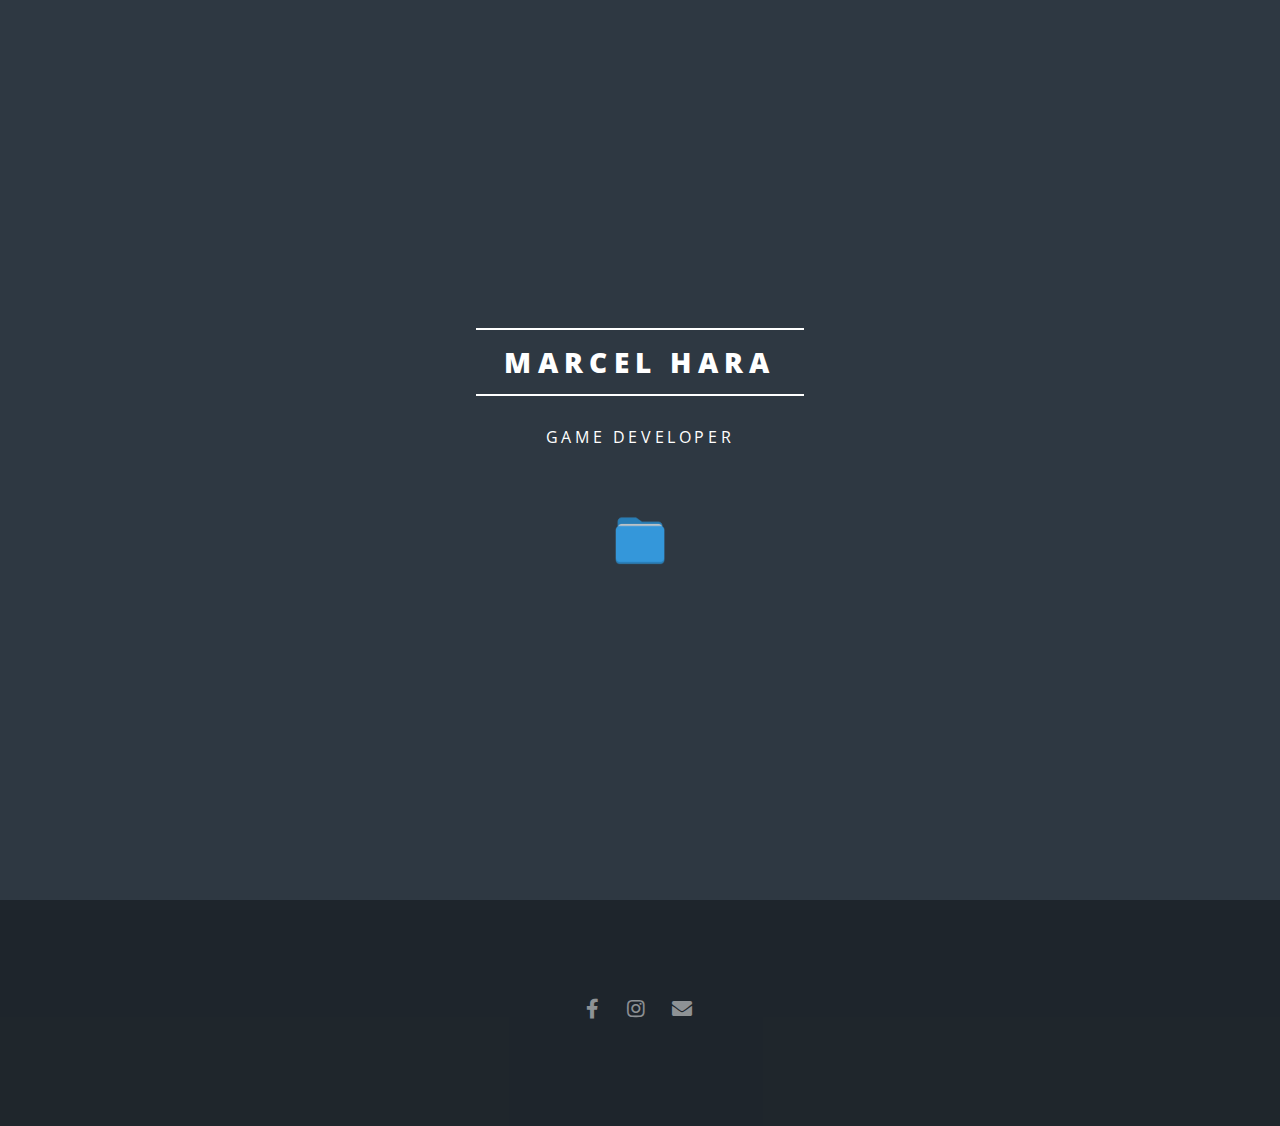
==== commit 5db16e64: "Changed home button and alignment" ====
--- a/index.html
+++ b/index.html
@@ -34,7 +34,7 @@
 							<ul class="actions special">
 							</ul>
 							<a href="projects.html">
-								<img src="folderpic.png" alt="Clickable Image" width="50" height="50">
+								<img src="images/folderpic.png" alt="Clickable Image" width="50" height="50">
 							</a>
 						</div>
 					</section>
--- a/assets/css/main.css
+++ b/assets/css/main.css
@@ -33,6 +33,19 @@
 	line-height: 1;
 }
 
+#project-img {
+	padding: 10px;
+}
+
+#homebutton{
+	margin: 0;
+		position: absolute;
+		top: 5%;
+		left: 50%;
+		-ms-transform: translate(-50%, -50%);
+		transform: translate(-50%, -50%);
+}
+
 ol, ul {
 	list-style: none;
 }
@@ -136,17 +149,14 @@
 		}
 
 	a {
-		-moz-transition: color 0.2s ease, border-bottom-color 0.2s ease;
-		-webkit-transition: color 0.2s ease, border-bottom-color 0.2s ease;
-		-ms-transition: color 0.2s ease, border-bottom-color 0.2s ease;
-		transition: color 0.2s ease, border-bottom-color 0.2s ease;
-		border-bottom: dotted 1px;
-		color: inherit;
 		text-decoration: none;
+		list-style-type: none;
 	}
 
 		a:hover {
 			border-bottom-color: transparent;
+			text-decoration: none;
+			list-style-type: none;
 		}
 
 	strong, b {
